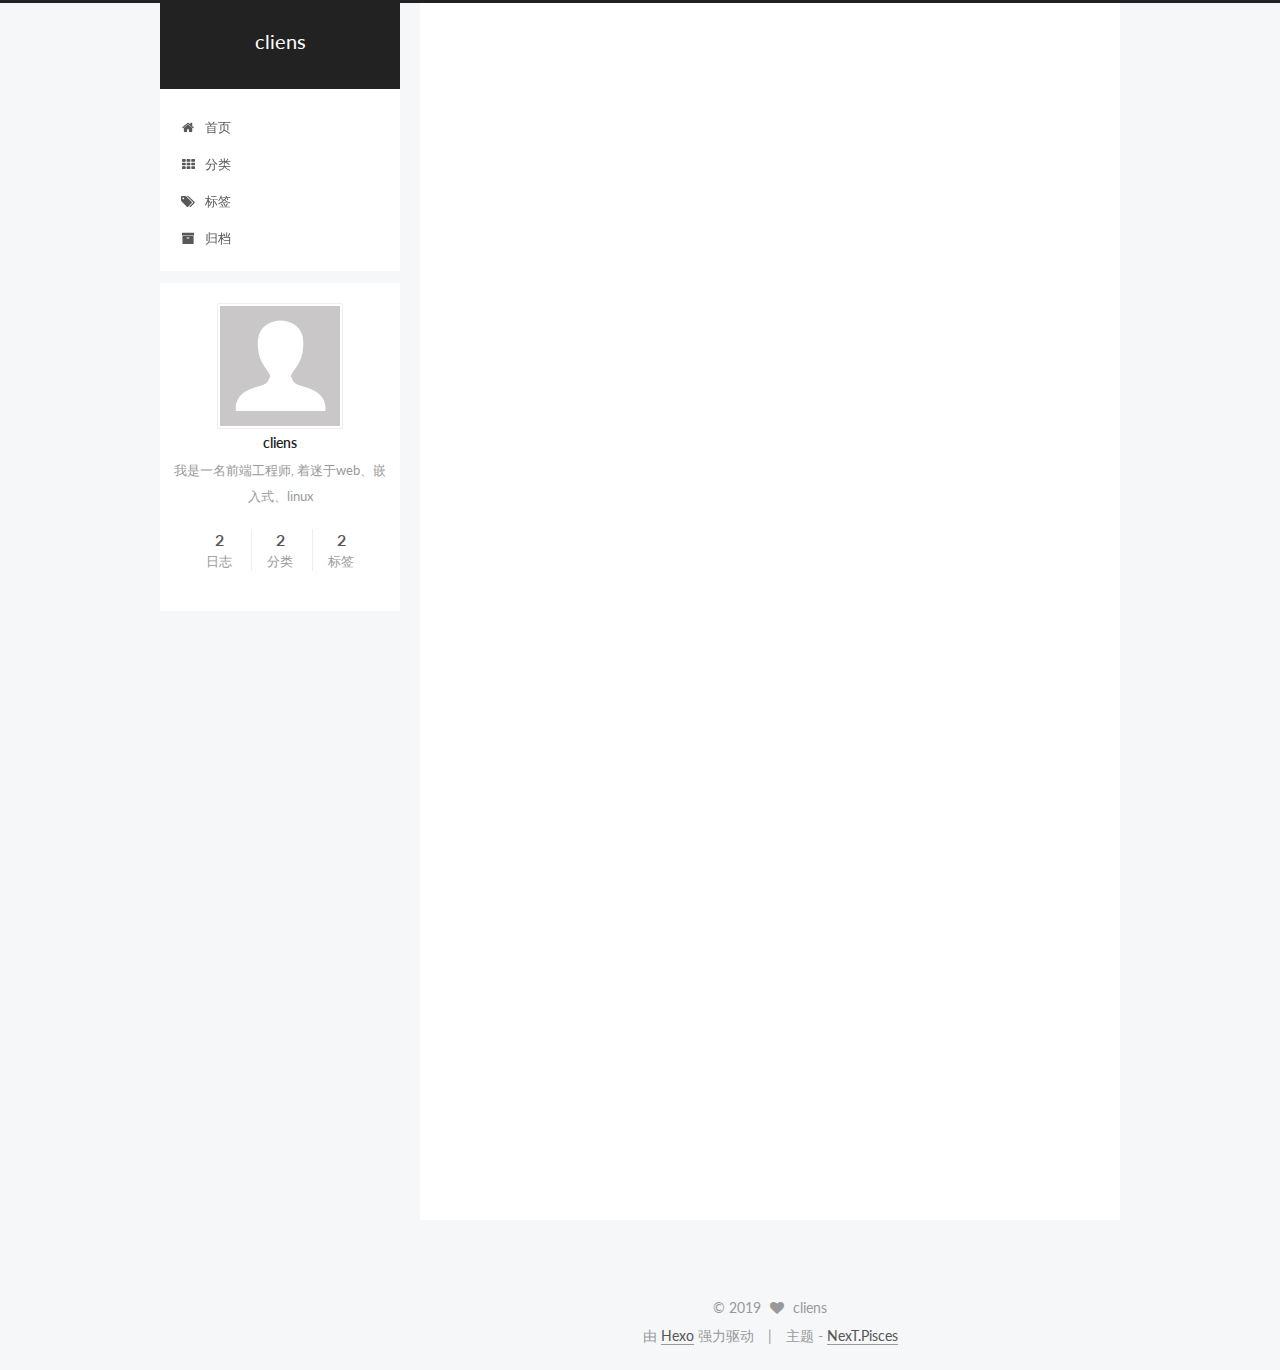
==== index.html @ 5e9457e4 "Site updated: 2019-07-16 23:22:11" ====
<!DOCTYPE html>



  


<html class="theme-next pisces use-motion" lang="zh-Hans">
<head><meta name="generator" content="Hexo 3.8.0">
  <meta charset="UTF-8">
<meta http-equiv="X-UA-Compatible" content="IE=edge">
<meta name="viewport" content="width=device-width, initial-scale=1, maximum-scale=1">
<meta name="theme-color" content="#222">









<meta http-equiv="Cache-Control" content="no-transform">
<meta http-equiv="Cache-Control" content="no-siteapp">















  
  
  <link href="/lib/fancybox/source/jquery.fancybox.css?v=2.1.5" rel="stylesheet" type="text/css">




  
  
  
  

  
    
    
  

  

  

  

  

  
    
    
    <link href="//fonts.googleapis.com/css?family=Lato:300,300italic,400,400italic,700,700italic&subset=latin,latin-ext" rel="stylesheet" type="text/css">
  






<link href="/lib/font-awesome/css/font-awesome.min.css?v=4.6.2" rel="stylesheet" type="text/css">

<link href="/css/main.css?v=5.1.2" rel="stylesheet" type="text/css">


  <meta name="keywords" content="cliens,javascript,前端开发,前端工程师,h5">








  <link rel="shortcut icon" type="image/x-icon" href="/favicon.ico?v=5.1.2">






<meta name="description" content="我是一名前端工程师, 着迷于web、嵌入式、linux">
<meta name="keywords" content="前端工程师,Javascript,web前端,vim">
<meta property="og:type" content="website">
<meta property="og:title" content="cliens">
<meta property="og:url" content="http://www.cliens.cn/index.html">
<meta property="og:site_name" content="cliens">
<meta property="og:description" content="我是一名前端工程师, 着迷于web、嵌入式、linux">
<meta property="og:locale" content="zh-Hans">
<meta name="twitter:card" content="summary">
<meta name="twitter:title" content="cliens">
<meta name="twitter:description" content="我是一名前端工程师, 着迷于web、嵌入式、linux">



<script type="text/javascript" id="hexo.configurations">
  var NexT = window.NexT || {};
  var CONFIG = {
    root: '/',
    scheme: 'Pisces',
    sidebar: {"position":"left","display":"post","offset":12,"offset_float":12,"b2t":true,"scrollpercent":true,"onmobile":false},
    fancybox: true,
    tabs: true,
    motion: true,
    duoshuo: {
      userId: '0',
      author: '博主'
    },
    algolia: {
      applicationID: '',
      apiKey: '',
      indexName: '',
      hits: {"per_page":10},
      labels: {"input_placeholder":"Search for Posts","hits_empty":"We didn't find any results for the search: ${query}","hits_stats":"${hits} results found in ${time} ms"}
    }
  };
</script>



  <link rel="canonical" href="http://www.cliens.cn/">





  <title>cliens</title>
  














</head>

<body itemscope itemtype="http://schema.org/WebPage" lang="zh-Hans">

  
  
    
  

  <div class="container sidebar-position-left 
   page-home 
 ">
    <div class="headband"></div>

    <header id="header" class="header" itemscope itemtype="http://schema.org/WPHeader">
      <div class="header-inner"><div class="site-brand-wrapper">
  <div class="site-meta ">
    

    <div class="custom-logo-site-title">
      <a href="/" class="brand" rel="start">
        <span class="logo-line-before"><i></i></span>
        <span class="site-title">cliens</span>
        <span class="logo-line-after"><i></i></span>
      </a>
    </div>
      
        <p class="site-subtitle"></p>
      
  </div>

  <div class="site-nav-toggle">
    <button>
      <span class="btn-bar"></span>
      <span class="btn-bar"></span>
      <span class="btn-bar"></span>
    </button>
  </div>
</div>

<nav class="site-nav">
  

  
    <ul id="menu" class="menu">
      
        
        <li class="menu-item menu-item-home">
          <a href="/" rel="section">
            
              <i class="menu-item-icon fa fa-fw fa-home"></i> <br>
            
            首页
          </a>
        </li>
      
        
        <li class="menu-item menu-item-categories">
          <a href="/categories/" rel="section">
            
              <i class="menu-item-icon fa fa-fw fa-th"></i> <br>
            
            分类
          </a>
        </li>
      
        
        <li class="menu-item menu-item-tags">
          <a href="/tags/" rel="section">
            
              <i class="menu-item-icon fa fa-fw fa-tags"></i> <br>
            
            标签
          </a>
        </li>
      
        
        <li class="menu-item menu-item-archives">
          <a href="/archives/" rel="section">
            
              <i class="menu-item-icon fa fa-fw fa-archive"></i> <br>
            
            归档
          </a>
        </li>
      

      
    </ul>
  

  
</nav>



 </div>
    </header>

    <main id="main" class="main">
      <div class="main-inner">
        <div class="content-wrap">
          <div id="content" class="content">
            
  <section id="posts" class="posts-expand">
    
      

  

  
  
  

  <article class="post post-type-normal" itemscope itemtype="http://schema.org/Article">
  
  
  
  <div class="post-block">
    <link itemprop="mainEntityOfPage" href="http://www.cliens.cn/2019/04/27/this指向问题/">

    <span hidden itemprop="author" itemscope itemtype="http://schema.org/Person">
      <meta itemprop="name" content="cliens">
      <meta itemprop="description" content>
      <meta itemprop="image" content="/images/avatar.gif">
    </span>

    <span hidden itemprop="publisher" itemscope itemtype="http://schema.org/Organization">
      <meta itemprop="name" content="cliens">
    </span>

    
      <header class="post-header">

        
        
          <h1 class="post-title" itemprop="name headline">
                
                <a class="post-title-link" href="/2019/04/27/this指向问题/" itemprop="url">this指向问题</a></h1>
        

        <div class="post-meta">
          <span class="post-time">
            
              <span class="post-meta-item-icon">
                <i class="fa fa-calendar-o"></i>
              </span>
              
                <span class="post-meta-item-text">发表于</span>
              
              <time title="创建于" itemprop="dateCreated datePublished" datetime="2019-04-27T23:26:01+08:00">
                2019-04-27
              </time>
            

            

            
          </span>

          

          
            
              <span class="post-comments-count">
                <span class="post-meta-divider">|</span>
                <span class="post-meta-item-icon">
                  <i class="fa fa-comment-o"></i>
                </span>
                <a href="/2019/04/27/this指向问题/#comments" itemprop="discussionUrl">
                  <span class="post-comments-count disqus-comment-count" data-disqus-identifier="2019/04/27/this指向问题/" itemprop="commentCount"></span>
                </a>
              </span>
            
          

          
          
             <span id="/2019/04/27/this指向问题/" class="leancloud_visitors" data-flag-title="this指向问题">
               <span class="post-meta-divider">|</span>
               <span class="post-meta-item-icon">
                 <i class="fa fa-eye"></i>
               </span>
               
                 <span class="post-meta-item-text">阅读次数 </span>
               
                 <span class="leancloud-visitors-count"></span>
             </span>
          

          

          

          

        </div>
      </header>
    

    
    
    
    <div class="post-body" itemprop="articleBody">

      
      

      
        
          
            <h2 id="this"><a href="#this" class="headerlink" title="this"></a>this</h2><p>调用函数会创建新的属于函数自身的执行上下文.执行上下文的创建阶段会决定this的指向</p>
<h2 id="死记硬背的规则"><a href="#死记硬背的规则" class="headerlink" title="死记硬背的规则"></a>死记硬背的规则</h2><ol>
<li>简单调用函数的时候,this指向全局对象,严格模式下为undefined, 平常为window或global</li>
<li>实用new调用构造函数的情况下,this指向新创建的对象</li>
<li>上下文对象上调用的时候,指向该上下文对象</li>
<li>call/apply/bind显试绑定的时候为绑定到的指定参数</li>
<li>箭头函数中,根据外层上下文绑定的this决定this指向</li>
</ol>
<h2 id="new操作构造函数做些什么"><a href="#new操作构造函数做些什么" class="headerlink" title="new操作构造函数做些什么?"></a>new操作构造函数做些什么?</h2><ol>
<li>创建一个新对象</li>
<li>将构造函数的this指向这个新创建的对象</li>
<li>为这个对象添加属性、方法等</li>
<li>返回这个新对象<br>ps: 如果这个构造函数返回显试返回一个对象,那么this就是这个对象,如果不是对象,this仍谈指向实例</li>
</ol>
<h2 id="绑定的优先级"><a href="#绑定的优先级" class="headerlink" title="绑定的优先级"></a>绑定的优先级</h2><p>new &gt; bind/apply/call</p>
<h2 id="const声明的变量不会挂载到window的全局对象上去"><a href="#const声明的变量不会挂载到window的全局对象上去" class="headerlink" title="const声明的变量不会挂载到window的全局对象上去"></a>const声明的变量不会挂载到window的全局对象上去</h2>
          
        
      
    </div>
    
    
    

    

    

    

    <footer class="post-footer">
      

      

      

      
      
        <div class="post-eof"></div>
      
    </footer>
  </div>
  
  
  
  </article>


    
      

  

  
  
  

  <article class="post post-type-normal" itemscope itemtype="http://schema.org/Article">
  
  
  
  <div class="post-block">
    <link itemprop="mainEntityOfPage" href="http://www.cliens.cn/2019/03/30/1-vim实用技巧/">

    <span hidden itemprop="author" itemscope itemtype="http://schema.org/Person">
      <meta itemprop="name" content="cliens">
      <meta itemprop="description" content>
      <meta itemprop="image" content="/images/avatar.gif">
    </span>

    <span hidden itemprop="publisher" itemscope itemtype="http://schema.org/Organization">
      <meta itemprop="name" content="cliens">
    </span>

    
      <header class="post-header">

        
        
          <h1 class="post-title" itemprop="name headline">
                
                <a class="post-title-link" href="/2019/03/30/1-vim实用技巧/" itemprop="url">1.vim实用技巧</a></h1>
        

        <div class="post-meta">
          <span class="post-time">
            
              <span class="post-meta-item-icon">
                <i class="fa fa-calendar-o"></i>
              </span>
              
                <span class="post-meta-item-text">发表于</span>
              
              <time title="创建于" itemprop="dateCreated datePublished" datetime="2019-03-30T20:28:33+08:00">
                2019-03-30
              </time>
            

            

            
          </span>

          
            <span class="post-category">
            
              <span class="post-meta-divider">|</span>
            
              <span class="post-meta-item-icon">
                <i class="fa fa-folder-o"></i>
              </span>
              
                <span class="post-meta-item-text">分类于</span>
              
              
                <span itemprop="about" itemscope itemtype="http://schema.org/Thing">
                  <a href="/categories/读书笔记/" itemprop="url" rel="index">
                    <span itemprop="name">读书笔记</span>
                  </a>
                </span>

                
                
              
            </span>
          

          
            
              <span class="post-comments-count">
                <span class="post-meta-divider">|</span>
                <span class="post-meta-item-icon">
                  <i class="fa fa-comment-o"></i>
                </span>
                <a href="/2019/03/30/1-vim实用技巧/#comments" itemprop="discussionUrl">
                  <span class="post-comments-count disqus-comment-count" data-disqus-identifier="2019/03/30/1-vim实用技巧/" itemprop="commentCount"></span>
                </a>
              </span>
            
          

          
          
             <span id="/2019/03/30/1-vim实用技巧/" class="leancloud_visitors" data-flag-title="1.vim实用技巧">
               <span class="post-meta-divider">|</span>
               <span class="post-meta-item-icon">
                 <i class="fa fa-eye"></i>
               </span>
               
                 <span class="post-meta-item-text">阅读次数 </span>
               
                 <span class="leancloud-visitors-count"></span>
             </span>
          

          

          

          

        </div>
      </header>
    

    
    
    
    <div class="post-body" itemprop="articleBody">

      
      

      
        
          
            
          
        
      
    </div>
    
    
    

    

    

    

    <footer class="post-footer">
      

      

      

      
      
        <div class="post-eof"></div>
      
    </footer>
  </div>
  
  
  
  </article>


    
  </section>

  


          </div>
          


          

        </div>
        
          
  
  <div class="sidebar-toggle">
    <div class="sidebar-toggle-line-wrap">
      <span class="sidebar-toggle-line sidebar-toggle-line-first"></span>
      <span class="sidebar-toggle-line sidebar-toggle-line-middle"></span>
      <span class="sidebar-toggle-line sidebar-toggle-line-last"></span>
    </div>
  </div>

  <aside id="sidebar" class="sidebar">
    
    <div class="sidebar-inner">

      

      

      <section class="site-overview sidebar-panel sidebar-panel-active">
        <div class="site-author motion-element" itemprop="author" itemscope itemtype="http://schema.org/Person">
          <img class="site-author-image" itemprop="image" src="/images/avatar.gif" alt="cliens">
          <p class="site-author-name" itemprop="name">cliens</p>
           
              <p class="site-description motion-element" itemprop="description">我是一名前端工程师, 着迷于web、嵌入式、linux</p>
          
        </div>
        <nav class="site-state motion-element">

          
            <div class="site-state-item site-state-posts">
              <a href="/archives/">
                <span class="site-state-item-count">2</span>
                <span class="site-state-item-name">日志</span>
              </a>
            </div>
          

          
            
            
            <div class="site-state-item site-state-categories">
              <a href="/categories/index.html">
                <span class="site-state-item-count">2</span>
                <span class="site-state-item-name">分类</span>
              </a>
            </div>
          

          
            
            
            <div class="site-state-item site-state-tags">
              <a href="/tags/index.html">
                <span class="site-state-item-count">2</span>
                <span class="site-state-item-name">标签</span>
              </a>
            </div>
          

        </nav>

        

        <div class="links-of-author motion-element">
          
        </div>

        
        

        
        

        


      </section>

      

      
        <div class="back-to-top">
          <i class="fa fa-arrow-up"></i>
          
            <span id="scrollpercent"><span>0</span>%</span>
          
        </div>
      

    </div>
  </aside>


        
      </div>
    </main>

    <footer id="footer" class="footer">
      <div class="footer-inner">
        <div class="copyright">
  
  &copy; 
  <span itemprop="copyrightYear">2019</span>
  <span class="with-love">
    <i class="fa fa-heart"></i>
  </span>
  <span class="author" itemprop="copyrightHolder">cliens</span>
</div>


<div class="powered-by">
  由 <a class="theme-link" href="https://hexo.io">Hexo</a> 强力驱动
</div>

<div class="theme-info">
  主题 -
  <a class="theme-link" href="https://github.com/iissnan/hexo-theme-next">
    NexT.Pisces
  </a>
</div>


        

        
      </div>
    </footer>

    

  </div>

  

<script type="text/javascript">
  if (Object.prototype.toString.call(window.Promise) !== '[object Function]') {
    window.Promise = null;
  }
</script>









  












  
  <script type="text/javascript" src="/lib/jquery/index.js?v=2.1.3"></script>

  
  <script type="text/javascript" src="/lib/fastclick/lib/fastclick.min.js?v=1.0.6"></script>

  
  <script type="text/javascript" src="/lib/jquery_lazyload/jquery.lazyload.js?v=1.9.7"></script>

  
  <script type="text/javascript" src="/lib/velocity/velocity.min.js?v=1.2.1"></script>

  
  <script type="text/javascript" src="/lib/velocity/velocity.ui.min.js?v=1.2.1"></script>

  
  <script type="text/javascript" src="/lib/fancybox/source/jquery.fancybox.pack.js?v=2.1.5"></script>


  


  <script type="text/javascript" src="/js/src/utils.js?v=5.1.2"></script>

  <script type="text/javascript" src="/js/src/motion.js?v=5.1.2"></script>



  
  


  <script type="text/javascript" src="/js/src/affix.js?v=5.1.2"></script>

  <script type="text/javascript" src="/js/src/schemes/pisces.js?v=5.1.2"></script>



  
    <script type="text/javascript" src="/js/src/scrollspy.js?v=5.1.2"></script>
<script type="text/javascript" src="/js/src/post-details.js?v=5.1.2"></script>

  

  


  <script type="text/javascript" src="/js/src/bootstrap.js?v=5.1.2"></script>



  


  

    
      <script id="dsq-count-scr" src="https://cliens.disqus.com/count.js" async></script>
    

    

  




	





  








  





  

  
  <script src="https://cdn1.lncld.net/static/js/av-core-mini-0.6.4.js"></script>
  <script>AV.initialize("FeH3kCuojjkuLkeAtsWocUSj-9Nh9j0Va", "u4Fwt9e6VwTUJmAqYzk6wRzG");</script>
  <script>
    function showTime(Counter) {
      var query = new AV.Query(Counter);
      var entries = [];
      var $visitors = $(".leancloud_visitors");

      $visitors.each(function () {
        entries.push( $(this).attr("id").trim() );
      });

      query.containedIn('url', entries);
      query.find()
        .done(function (results) {
          var COUNT_CONTAINER_REF = '.leancloud-visitors-count';

          if (results.length === 0) {
            $visitors.find(COUNT_CONTAINER_REF).text(0);
            return;
          }

          for (var i = 0; i < results.length; i++) {
            var item = results[i];
            var url = item.get('url');
            var time = item.get('time');
            var element = document.getElementById(url);

            $(element).find(COUNT_CONTAINER_REF).text(time);
          }
          for(var i = 0; i < entries.length; i++) {
            var url = entries[i];
            var element = document.getElementById(url);
            var countSpan = $(element).find(COUNT_CONTAINER_REF);
            if( countSpan.text() == '') {
              countSpan.text(0);
            }
          }
        })
        .fail(function (object, error) {
          console.log("Error: " + error.code + " " + error.message);
        });
    }

    function addCount(Counter) {
      var $visitors = $(".leancloud_visitors");
      var url = $visitors.attr('id').trim();
      var title = $visitors.attr('data-flag-title').trim();
      var query = new AV.Query(Counter);

      query.equalTo("url", url);
      query.find({
        success: function(results) {
          if (results.length > 0) {
            var counter = results[0];
            counter.fetchWhenSave(true);
            counter.increment("time");
            counter.save(null, {
              success: function(counter) {
                var $element = $(document.getElementById(url));
                $element.find('.leancloud-visitors-count').text(counter.get('time'));
              },
              error: function(counter, error) {
                console.log('Failed to save Visitor num, with error message: ' + error.message);
              }
            });
          } else {
            var newcounter = new Counter();
            /* Set ACL */
            var acl = new AV.ACL();
            acl.setPublicReadAccess(true);
            acl.setPublicWriteAccess(true);
            newcounter.setACL(acl);
            /* End Set ACL */
            newcounter.set("title", title);
            newcounter.set("url", url);
            newcounter.set("time", 1);
            newcounter.save(null, {
              success: function(newcounter) {
                var $element = $(document.getElementById(url));
                $element.find('.leancloud-visitors-count').text(newcounter.get('time'));
              },
              error: function(newcounter, error) {
                console.log('Failed to create');
              }
            });
          }
        },
        error: function(error) {
          console.log('Error:' + error.code + " " + error.message);
        }
      });
    }

    $(function() {
      var Counter = AV.Object.extend("Counter");
      if ($('.leancloud_visitors').length == 1) {
        addCount(Counter);
      } else if ($('.post-title-link').length > 1) {
        showTime(Counter);
      }
    });
  </script>



  

  

  

  

  

</body>
</html>
---- css/main.css ----
/* normalize.css v3.0.2 | MIT License | git.io/normalize */
html {
  font-family: sans-serif; /* 1 */
  -ms-text-size-adjust: 100%; /* 2 */
  -webkit-text-size-adjust: 100%; /* 2 */
}
body {
  margin: 0;
}
article,
aside,
details,
figcaption,
figure,
footer,
header,
hgroup,
main,
menu,
nav,
section,
summary {
  display: block;
}
audio,
canvas,
progress,
video {
  display: inline-block; /* 1 */
  vertical-align: baseline; /* 2 */
}
audio:not([controls]) {
  display: none;
  height: 0;
}
[hidden],
template {
  display: none;
}
a {
  background-color: transparent;
}
a:active,
a:hover {
  outline: 0;
}
abbr[title] {
  border-bottom: 1px dotted;
}
b,
strong {
  font-weight: bold;
}
dfn {
  font-style: italic;
}
h1 {
  font-size: 2em;
  margin: 0.67em 0;
}
mark {
  background: #ff0;
  color: #000;
}
small {
  font-size: 80%;
}
sub,
sup {
  font-size: 75%;
  line-height: 0;
  position: relative;
  vertical-align: baseline;
}
sup {
  top: -0.5em;
}
sub {
  bottom: -0.25em;
}
img {
  border: 0;
}
svg:not(:root) {
  overflow: hidden;
}
figure {
  margin: 1em 40px;
}
hr {
  -moz-box-sizing: content-box;
  box-sizing: content-box;
  height: 0;
}
pre {
  overflow: auto;
}
code,
kbd,
pre,
samp {
  font-family: monospace, monospace;
  font-size: 1em;
}
button,
input,
optgroup,
select,
textarea {
  color: inherit; /* 1 */
  font: inherit; /* 2 */
  margin: 0; /* 3 */
}
button {
  overflow: visible;
}
button,
select {
  text-transform: none;
}
button,
html input[type="button"],
input[type="reset"],
input[type="submit"] {
  -webkit-appearance: button; /* 2 */
  cursor: pointer; /* 3 */
}
button[disabled],
html input[disabled] {
  cursor: default;
}
button::-moz-focus-inner,
input::-moz-focus-inner {
  border: 0;
  padding: 0;
}
input {
  line-height: normal;
}
input[type="checkbox"],
input[type="radio"] {
  box-sizing: border-box; /* 1 */
  padding: 0; /* 2 */
}
input[type="number"]::-webkit-inner-spin-button,
input[type="number"]::-webkit-outer-spin-button {
  height: auto;
}
input[type="search"] {
  -webkit-appearance: textfield; /* 1 */
  -moz-box-sizing: content-box;
  -webkit-box-sizing: content-box; /* 2 */
  box-sizing: content-box;
}
input[type="search"]::-webkit-search-cancel-button,
input[type="search"]::-webkit-search-decoration {
  -webkit-appearance: none;
}
fieldset {
  border: 1px solid #c0c0c0;
  margin: 0 2px;
  padding: 0.35em 0.625em 0.75em;
}
legend {
  border: 0; /* 1 */
  padding: 0; /* 2 */
}
textarea {
  overflow: auto;
}
optgroup {
  font-weight: bold;
}
table {
  border-collapse: collapse;
  border-spacing: 0;
}
td,
th {
  padding: 0;
}
::selection {
  background: #262a30;
  color: #fff;
}
body {
  position: relative;
  font-family: 'Lato', "PingFang SC", "Microsoft YaHei", sans-serif;
  font-size: 14px;
  line-height: 2;
  color: #555;
  background: #f5f7f9;
}
@media (max-width: 767px) {
  body {
    padding-right: 0 !important;
  }
}
@media (min-width: 768px) and (max-width: 991px) {
  body {
    padding-right: 0 !important;
  }
}
@media (min-width: 1600px) {
  body {
    font-size: 16px;
  }
}
h1,
h2,
h3,
h4,
h5,
h6 {
  margin: 0;
  padding: 0;
  font-weight: bold;
  line-height: 1.5;
  font-family: 'Lato', "PingFang SC", "Microsoft YaHei", sans-serif;
}
h2,
h3,
h4,
h5,
h6 {
  margin: 20px 0 15px;
}
h1 {
  font-size: 22px;
}
@media (max-width: 767px) {
  h1 {
    font-size: 18px;
  }
}
h2 {
  font-size: 20px;
}
@media (max-width: 767px) {
  h2 {
    font-size: 16px;
  }
}
h3 {
  font-size: 18px;
}
@media (max-width: 767px) {
  h3 {
    font-size: 14px;
  }
}
h4 {
  font-size: 16px;
}
@media (max-width: 767px) {
  h4 {
    font-size: 12px;
  }
}
h5 {
  font-size: 14px;
}
@media (max-width: 767px) {
  h5 {
    font-size: 10px;
  }
}
h6 {
  font-size: 12px;
}
@media (max-width: 767px) {
  h6 {
    font-size: 8px;
  }
}
p {
  margin: 0 0 20px 0;
}
a {
  color: #555;
  text-decoration: none;
  border-bottom: 1px solid #999;
  word-wrap: break-word;
}
a:hover {
  color: #222;
  border-bottom-color: #222;
}
blockquote {
  margin: 0;
  padding: 0;
}
img {
  display: block;
  margin: auto;
  max-width: 100%;
  height: auto;
}
hr {
  margin: 40px 0;
  height: 3px;
  border: none;
  background-color: #ddd;
  background-image: repeating-linear-gradient(-45deg, #fff, #fff 4px, transparent 4px, transparent 8px);
}
blockquote {
  padding: 0 15px;
  color: #666;
  border-left: 4px solid #ddd;
}
blockquote cite::before {
  content: "-";
  padding: 0 5px;
}
dt {
  font-weight: 700;
}
dd {
  margin: 0;
  padding: 0;
}
.text-left {
  text-align: left;
}
.text-center {
  text-align: center;
}
.text-right {
  text-align: right;
}
.text-justify {
  text-align: justify;
}
.text-nowrap {
  white-space: nowrap;
}
.text-lowercase {
  text-transform: lowercase;
}
.text-uppercase {
  text-transform: uppercase;
}
.text-capitalize {
  text-transform: capitalize;
}
.center-block {
  display: block;
  margin-left: auto;
  margin-right: auto;
}
.clearfix:before,
.clearfix:after {
  content: " ";
  display: table;
}
.clearfix:after {
  clear: both;
}
.pullquote {
  width: 45%;
}
.pullquote.left {
  float: left;
  margin-left: 5px;
  margin-right: 10px;
}
.pullquote.right {
  float: right;
  margin-left: 10px;
  margin-right: 5px;
}
.affix.affix.affix {
  position: fixed;
}
.translation {
  margin-top: -20px;
  font-size: 14px;
  color: #999;
}
.scrollbar-measure {
  width: 100px;
  height: 100px;
  overflow: scroll;
  position: absolute;
  top: -9999px;
}
.use-motion .motion-element {
  opacity: 0;
}
table {
  margin: 20px 0;
  width: 100%;
  border-collapse: collapse;
  border-spacing: 0;
  border: 1px solid #ddd;
  font-size: 14px;
  table-layout: fixed;
  word-wrap: break-all;
}
table>tbody>tr:nth-of-type(odd) {
  background-color: #f9f9f9;
}
table>tbody>tr:hover {
  background-color: #f5f5f5;
}
caption,
th,
td {
  padding: 8px;
  text-align: left;
  vertical-align: middle;
  font-weight: normal;
}
th,
td {
  border-bottom: 3px solid #ddd;
  border-right: 1px solid #eee;
}
th {
  padding-bottom: 10px;
  font-weight: 700;
}
td {
  border-bottom-width: 1px;
}
html,
body {
  height: 100%;
}
.container {
  position: relative;
  min-height: 100%;
}
.header-inner {
  margin: 0 auto;
  padding: 100px 0 70px;
  width: 700px;
}
@media (min-width: 1600px) {
  .container .header-inner {
    width: 900px;
  }
}
.main {
  padding-bottom: 150px;
}
.main-inner {
  margin: 0 auto;
  width: 700px;
}
@media (min-width: 1600px) {
  .container .main-inner {
    width: 900px;
  }
}
.footer {
  position: absolute;
  left: 0;
  bottom: 0;
  width: 100%;
  min-height: 50px;
}
.footer-inner {
  box-sizing: border-box;
  margin: 20px auto;
  width: 700px;
}
@media (min-width: 1600px) {
  .container .footer-inner {
    width: 900px;
  }
}
pre,
.highlight {
  overflow: auto;
  margin: 20px 0;
  padding: 0;
  font-size: 13px;
  color: #4d4d4c;
  background: #f7f7f7;
  line-height: 1.6;
}
pre,
code {
  font-family: consolas, Menlo, "PingFang SC", "Microsoft YaHei", monospace;
}
code {
  padding: 2px 4px;
  word-wrap: break-word;
  color: #555;
  background: #eee;
  border-radius: 3px;
  font-size: 13px;
}
pre code {
  padding: 0;
  color: #4d4d4c;
  background: none;
  text-shadow: none;
}
.highlight {
  border-radius: 1px;
}
.highlight pre {
  border: none;
  margin: 0;
  padding: 10px 0;
}
.highlight table {
  margin: 0;
  width: auto;
  border: none;
}
.highlight td {
  border: none;
  padding: 0;
}
.highlight figcaption {
  font-size: 1em;
  color: #4d4d4c;
  line-height: 1em;
  margin-bottom: 1em;
}
.highlight figcaption:before,
.highlight figcaption:after {
  content: " ";
  display: table;
}
.highlight figcaption:after {
  clear: both;
}
.highlight figcaption a {
  float: right;
  color: #4d4d4c;
}
.highlight figcaption a:hover {
  border-bottom-color: #4d4d4c;
}
.highlight .gutter pre {
  padding-left: 10px;
  padding-right: 10px;
  color: #869194;
  text-align: right;
  background-color: #eff2f3;
}
.highlight .code pre {
  width: 100%;
  padding-left: 10px;
  padding-right: 10px;
  background-color: #f7f7f7;
}
.highlight .line {
  height: 20px;
}
.gutter {
  -webkit-user-select: none;
  -moz-user-select: none;
  -ms-user-select: none;
  user-select: none;
}
.gist table {
  width: auto;
}
.gist table td {
  border: none;
}
pre .deletion {
  background: #fdd;
}
pre .addition {
  background: #dfd;
}
pre .meta {
  color: #8959a8;
}
pre .comment {
  color: #8e908c;
}
pre .variable,
pre .attribute,
pre .tag,
pre .regexp,
pre .ruby .constant,
pre .xml .tag .title,
pre .xml .pi,
pre .xml .doctype,
pre .html .doctype,
pre .css .id,
pre .css .class,
pre .css .pseudo {
  color: #c82829;
}
pre .number,
pre .preprocessor,
pre .built_in,
pre .literal,
pre .params,
pre .constant,
pre .command {
  color: #f5871f;
}
pre .ruby .class .title,
pre .css .rules .attribute,
pre .string,
pre .value,
pre .inheritance,
pre .header,
pre .ruby .symbol,
pre .xml .cdata,
pre .special,
pre .number,
pre .formula {
  color: #718c00;
}
pre .title,
pre .css .hexcolor {
  color: #3e999f;
}
pre .function,
pre .python .decorator,
pre .python .title,
pre .ruby .function .title,
pre .ruby .title .keyword,
pre .perl .sub,
pre .javascript .title,
pre .coffeescript .title {
  color: #4271ae;
}
pre .keyword,
pre .javascript .function {
  color: #8959a8;
}
.full-image.full-image.full-image {
  border: none;
  max-width: 100%;
  width: auto;
  margin: 20px auto;
}
@media (min-width: 992px) {
  .full-image.full-image.full-image {
    max-width: none;
    width: 118%;
    margin: 0 -9%;
  }
}
.blockquote-center,
.page-home .post-type-quote blockquote,
.page-post-detail .post-type-quote blockquote {
  position: relative;
  margin: 40px 0;
  padding: 0;
  border-left: none;
  text-align: center;
}
.blockquote-center::before,
.page-home .post-type-quote blockquote::before,
.page-post-detail .post-type-quote blockquote::before,
.blockquote-center::after,
.page-home .post-type-quote blockquote::after,
.page-post-detail .post-type-quote blockquote::after {
  position: absolute;
  content: ' ';
  display: block;
  width: 100%;
  height: 24px;
  opacity: 0.2;
  background-repeat: no-repeat;
  background-position: 0 -6px;
  background-size: 22px 22px;
}
.blockquote-center::before,
.page-home .post-type-quote blockquote::before,
.page-post-detail .post-type-quote blockquote::before {
  top: -20px;
  background-image: url("../images/quote-l.svg");
  border-top: 1px solid #ccc;
}
.blockquote-center::after,
.page-home .post-type-quote blockquote::after,
.page-post-detail .post-type-quote blockquote::after {
  bottom: -20px;
  background-image: url("../images/quote-r.svg");
  border-bottom: 1px solid #ccc;
  background-position: 100% 8px;
}
.blockquote-center p,
.page-home .post-type-quote blockquote p,
.page-post-detail .post-type-quote blockquote p,
.blockquote-center div,
.page-home .post-type-quote blockquote div,
.page-post-detail .post-type-quote blockquote div {
  text-align: center;
}
.post .post-body .group-picture img {
  box-sizing: border-box;
  padding: 0 3px;
  border: none;
}
.post .group-picture-row {
  overflow: hidden;
  margin-top: 6px;
}
.post .group-picture-row:first-child {
  margin-top: 0;
}
.post .group-picture-column {
  float: left;
}
.page-post-detail .post-body .group-picture-column {
  float: none;
  margin-top: 10px;
  width: auto !important;
}
.page-post-detail .post-body .group-picture-column img {
  margin: 0 auto;
}
.page-archive .group-picture-container {
  overflow: hidden;
}
.page-archive .group-picture-row {
  float: left;
}
.page-archive .group-picture-row:first-child {
  margin-top: 6px;
}
.page-archive .group-picture-column {
  max-width: 150px;
  max-height: 150px;
}
.post-body .note {
  position: relative;
  padding: 15px;
  margin-bottom: 20px;
  border: 1px solid #eee;
  border-left-width: 5px;
  border-radius: 3px;
}
.post-body .note h2,
.post-body .note h3,
.post-body .note h4,
.post-body .note h5,
.post-body .note h6 {
  margin-top: 0;
  margin-bottom: 0;
  border-bottom: initial;
  padding-top: 0 !important;
}
.post-body .note p:first-child,
.post-body .note ul:first-child,
.post-body .note ol:first-child,
.post-body .note table:first-child,
.post-body .note pre:first-child,
.post-body .note blockquote:first-child {
  margin-top: 0;
}
.post-body .note p:last-child,
.post-body .note ul:last-child,
.post-body .note ol:last-child,
.post-body .note table:last-child,
.post-body .note pre:last-child,
.post-body .note blockquote:last-child {
  margin-bottom: 0;
}
.post-body .note.default {
  border-left-color: #777;
}
.post-body .note.default h2,
.post-body .note.default h3,
.post-body .note.default h4,
.post-body .note.default h5,
.post-body .note.default h6 {
  color: #777;
}
.post-body .note.primary {
  border-left-color: #6f42c1;
}
.post-body .note.primary h2,
.post-body .note.primary h3,
.post-body .note.primary h4,
.post-body .note.primary h5,
.post-body .note.primary h6 {
  color: #6f42c1;
}
.post-body .note.info {
  border-left-color: #428bca;
}
.post-body .note.info h2,
.post-body .note.info h3,
.post-body .note.info h4,
.post-body .note.info h5,
.post-body .note.info h6 {
  color: #428bca;
}
.post-body .note.success {
  border-left-color: #5cb85c;
}
.post-body .note.success h2,
.post-body .note.success h3,
.post-body .note.success h4,
.post-body .note.success h5,
.post-body .note.success h6 {
  color: #5cb85c;
}
.post-body .note.warning {
  border-left-color: #f0ad4e;
}
.post-body .note.warning h2,
.post-body .note.warning h3,
.post-body .note.warning h4,
.post-body .note.warning h5,
.post-body .note.warning h6 {
  color: #f0ad4e;
}
.post-body .note.danger {
  border-left-color: #d9534f;
}
.post-body .note.danger h2,
.post-body .note.danger h3,
.post-body .note.danger h4,
.post-body .note.danger h5,
.post-body .note.danger h6 {
  color: #d9534f;
}
.post-body .label {
  display: inline;
  padding: 0 2px;
  white-space: nowrap;
}
.post-body .label.default {
  background-color: #f0f0f0;
}
.post-body .label.primary {
  background-color: #efe6f7;
}
.post-body .label.info {
  background-color: #e5f2f8;
}
.post-body .label.success {
  background-color: #e7f4e9;
}
.post-body .label.warning {
  background-color: #fcf6e1;
}
.post-body .label.danger {
  background-color: #fae8eb;
}
.post-body .tabs {
  position: relative;
  display: block;
  margin-bottom: 20px;
  padding-top: 10px;
}
.post-body .tabs ul.nav-tabs {
  margin: 0;
  padding: 0;
  display: flex;
  margin-bottom: -1px;
}
@media (max-width: 413px) {
  .post-body .tabs ul.nav-tabs {
    display: block;
    margin-bottom: 5px;
  }
}
.post-body .tabs ul.nav-tabs li.tab {
  list-style-type: none !important;
  margin: 0 0.25em 0 0;
  border-top: 3px solid transparent;
  border-left: 1px solid transparent;
  border-right: 1px solid transparent;
}
@media (max-width: 413px) {
  .post-body .tabs ul.nav-tabs li.tab {
    margin: initial;
    border-top: 1px solid transparent;
    border-left: 3px solid transparent;
    border-right: 1px solid transparent;
    border-bottom: 1px solid transparent;
  }
}
.post-body .tabs ul.nav-tabs li.tab a {
  outline: 0;
  border-bottom: initial;
  display: block;
  line-height: 1.8em;
  padding: 0.25em 0.75em;
  transition-duration: 0.2s;
  transition-timing-function: ease-out;
  transition-delay: 0s;
}
.post-body .tabs ul.nav-tabs li.tab a i {
  width: 1.285714285714286em;
}
.post-body .tabs ul.nav-tabs li.tab.active {
  border-top: 3px solid #fc6423;
  border-left: 1px solid #ddd;
  border-right: 1px solid #ddd;
  background-color: #fff;
}
@media (max-width: 413px) {
  .post-body .tabs ul.nav-tabs li.tab.active {
    border-top: 1px solid #ddd;
    border-left: 3px solid #fc6423;
    border-right: 1px solid #ddd;
    border-bottom: 1px solid #ddd;
  }
}
.post-body .tabs ul.nav-tabs li.tab.active a {
  cursor: default;
  color: #555;
}
.post-body .tabs .tab-content {
  background-color: #fff;
}
.post-body .tabs .tab-content .tab-pane {
  border: 1px solid #ddd;
  padding: 20px 20px 0 20px;
}
.post-body .tabs .tab-content .tab-pane:not(.active) {
  display: none !important;
}
.post-body .tabs .tab-content .tab-pane.active {
  display: block !important;
}
.btn {
  display: inline-block;
  padding: 0 20px;
  font-size: 14px;
  color: #fff;
  background: #222;
  border: 2px solid #555;
  text-decoration: none;
  border-radius: 0;
  transition-property: background-color;
  transition-duration: 0.2s;
  transition-timing-function: ease-in-out;
  transition-delay: 0s;
}
.btn:hover,
.post-button .btn:hover {
  border-color: #222;
  color: #fff;
  background: #222;
}
.btn-bar {
  display: block;
  width: 22px;
  height: 2px;
  background: #555;
  border-radius: 1px;
}
.btn-bar+.btn-bar {
  margin-top: 4px;
}
.pagination {
  margin: 120px 0 40px;
  text-align: center;
  border-top: 1px solid #eee;
}
.page-number-basic,
.pagination .prev,
.pagination .next,
.pagination .page-number,
.pagination .space {
  display: inline-block;
  position: relative;
  top: -1px;
  margin: 0 10px;
  padding: 0 10px;
  line-height: 30px;
}
@media (max-width: 767px) {
  .page-number-basic,
  .pagination .prev,
  .pagination .next,
  .pagination .page-number,
  .pagination .space {
    margin: 0 5px;
  }
}
.pagination .prev,
.pagination .next,
.pagination .page-number {
  border-bottom: 0;
  border-top: 1px solid #eee;
  transition-property: border-color;
  transition-duration: 0.2s;
  transition-timing-function: ease-in-out;
  transition-delay: 0s;
}
.pagination .prev:hover,
.pagination .next:hover,
.pagination .page-number:hover {
  border-top-color: #222;
}
.pagination .space {
  padding: 0;
  margin: 0;
}
.pagination .prev {
  margin-left: 0;
}
.pagination .next {
  margin-right: 0;
}
.pagination .page-number.current {
  color: #fff;
  background: #ccc;
  border-top-color: #ccc;
}
@media (max-width: 767px) {
  .pagination {
    border-top: none;
  }
  .pagination .prev,
  .pagination .next,
  .pagination .page-number {
    margin-bottom: 10px;
    border-top: 0;
    border-bottom: 1px solid #eee;
  }
  .pagination .prev:hover,
  .pagination .next:hover,
  .pagination .page-number:hover {
    border-bottom-color: #222;
  }
}
.comments {
  margin: 60px 20px 0;
}
.tag-cloud {
  text-align: center;
}
.tag-cloud a {
  display: inline-block;
  margin: 10px;
}
.back-to-top {
  display: none;
  margin: 15px -10px -20px;
  background: #f5f7f9;
  font-size: 12px;
  opacity: 0.6;
  cursor: pointer;
  text-align: center;
  -webkit-transform: translateZ(0);
  transition-duration: 0.2s;
  transition-timing-function: ease-in-out;
  transition-delay: 0s;
}
.back-to-top:hover {
  opacity: 0.8;
}
@media (min-width: 768px) and (max-width: 991px) {
  .back-to-top {
    display: none !important;
  }
}
@media (max-width: 767px) {
  .back-to-top {
    display: none !important;
  }
}
.back-to-top.back-to-top-on {
  display: block;
}
.header {
  background: transparent;
}
.header-inner {
  position: relative;
}
.headband {
  height: 3px;
  background: #222;
}
.site-meta {
  margin: 0;
  text-align: center;
}
@media (max-width: 767px) {
  .site-meta {
    text-align: center;
  }
}
.brand {
  position: relative;
  display: inline-block;
  padding: 0 40px;
  color: #fff;
  background: #222;
  border-bottom: none;
}
.brand:hover {
  color: #fff;
}
.logo {
  display: inline-block;
  margin-right: 5px;
  line-height: 36px;
  vertical-align: top;
}
.site-title {
  display: inline-block;
  vertical-align: top;
  line-height: 36px;
  font-size: 20px;
  font-weight: normal;
  font-family: 'Lato', "PingFang SC", "Microsoft YaHei", sans-serif;
}
.site-subtitle {
  margin-top: 10px;
  font-size: 13px;
  color: #ddd;
}
.use-motion .brand {
  opacity: 0;
}
.use-motion .logo,
.use-motion .site-title,
.use-motion .site-subtitle {
  opacity: 0;
  position: relative;
  top: -10px;
}
.site-nav-toggle {
  display: none;
  position: absolute;
  top: 10px;
  left: 10px;
}
@media (max-width: 767px) {
  .site-nav-toggle {
    display: block;
  }
}
.site-nav-toggle button {
  margin-top: 2px;
  padding: 9px 10px;
  background: transparent;
  border: none;
}
@media (max-width: 767px) {
  .site-nav {
    display: none;
    margin: 0 -10px;
    padding: 0 10px;
    clear: both;
    border-top: 1px solid #ddd;
  }
}
@media (min-width: 768px) and (max-width: 991px) {
  .site-nav {
    display: block !important;
  }
}
@media (min-width: 992px) {
  .site-nav {
    display: block !important;
  }
}
.menu {
  margin-top: 20px;
  padding-left: 0;
  text-align: center;
}
.menu .menu-item {
  display: inline-block;
  margin: 0 10px;
  list-style: none;
}
@media screen and (max-width: 767px) {
  .menu .menu-item {
    margin-top: 10px;
  }
}
.menu .menu-item a {
  display: block;
  font-size: 13px;
  line-height: inherit;
  border-bottom: 1px solid transparent;
  transition-property: border-color;
  transition-duration: 0.2s;
  transition-timing-function: ease-in-out;
  transition-delay: 0s;
}
.menu .menu-item a:hover,
.menu-item-active a {
  border-bottom-color: #222;
}
.menu .menu-item .fa {
  margin-right: 5px;
}
.use-motion .menu-item {
  opacity: 0;
}
.post-body {
  font-family: 'Lato', "PingFang SC", "Microsoft YaHei", sans-serif;
}
@media (max-width: 767px) {
  .post-body {
    word-break: break-word;
  }
}
.post-body .fancybox img {
  display: block !important;
  margin: 0 auto;
  cursor: pointer;
  cursor: zoom-in;
  cursor: -webkit-zoom-in;
}
.post-body .image-caption,
.post-body .figure .caption {
  margin: 10px auto 15px;
  text-align: center;
  font-size: 14px;
  color: #999;
  font-weight: bold;
  line-height: 1;
}
.post-sticky-flag {
  display: inline-block;
  font-size: 16px;
  -ms-transform: rotate(30deg);
  -webkit-transform: rotate(30deg);
  -moz-transform: rotate(30deg);
  -ms-transform: rotate(30deg);
  -o-transform: rotate(30deg);
  transform: rotate(30deg);
}
.posts-expand {
  padding-top: 40px;
}
@media (max-width: 767px) {
  .posts-expand {
    margin: 0 20px;
  }
  .post-body pre {
    padding: 10px;
  }
  .post-body pre .gutter pre {
    padding-right: 10px;
  }
  .post-body .highlight {
    margin-left: 0px;
    margin-right: 0px;
    padding: 0;
  }
  .post-body .highlight .gutter pre {
    padding-right: 10px;
  }
}
@media (min-width: 992px) {
  .posts-expand .post-body {
    text-align: justify;
  }
}
.posts-expand .post-body h2,
.posts-expand .post-body h3,
.posts-expand .post-body h4,
.posts-expand .post-body h5,
.posts-expand .post-body h6 {
  padding-top: 10px;
}
.posts-expand .post-body h2 .header-anchor,
.posts-expand .post-body h3 .header-anchor,
.posts-expand .post-body h4 .header-anchor,
.posts-expand .post-body h5 .header-anchor,
.posts-expand .post-body h6 .header-anchor {
  float: right;
  margin-left: 10px;
  color: #ccc;
  border-bottom-style: none;
  visibility: hidden;
}
.posts-expand .post-body h2 .header-anchor:hover,
.posts-expand .post-body h3 .header-anchor:hover,
.posts-expand .post-body h4 .header-anchor:hover,
.posts-expand .post-body h5 .header-anchor:hover,
.posts-expand .post-body h6 .header-anchor:hover {
  color: inherit;
}
.posts-expand .post-body h2:hover .header-anchor,
.posts-expand .post-body h3:hover .header-anchor,
.posts-expand .post-body h4:hover .header-anchor,
.posts-expand .post-body h5:hover .header-anchor,
.posts-expand .post-body h6:hover .header-anchor {
  visibility: visible;
}
.posts-expand .post-body ul li {
  list-style: circle;
}
.posts-expand .post-body img {
  box-sizing: border-box;
  margin: auto;
  padding: 3px;
  border: 1px solid #ddd;
}
.posts-expand .fancybox img {
  margin: 0 auto;
}
@media (max-width: 767px) {
  .posts-collapse {
    margin: 0 20px;
  }
  .posts-collapse .post-title,
  .posts-collapse .post-meta {
    display: block;
    width: auto;
    text-align: left;
  }
}
.posts-collapse {
  position: relative;
  z-index: 1010;
  margin-left: 55px;
}
.posts-collapse::after {
  content: " ";
  position: absolute;
  top: 20px;
  left: 0;
  margin-left: -2px;
  width: 4px;
  height: 100%;
  background: #f5f5f5;
  z-index: -1;
}
@media (max-width: 767px) {
  .posts-collapse {
    margin: 0 20px;
  }
}
.posts-collapse .collection-title {
  position: relative;
  margin: 60px 0;
}
.posts-collapse .collection-title h1,
.posts-collapse .collection-title h2 {
  margin-left: 20px;
}
.posts-collapse .collection-title small {
  color: #bbb;
  margin-left: 5px;
}
.posts-collapse .collection-title::before {
  content: " ";
  position: absolute;
  left: 0;
  top: 50%;
  margin-left: -4px;
  margin-top: -4px;
  width: 8px;
  height: 8px;
  background: #bbb;
  border-radius: 50%;
}
.posts-collapse .post {
  margin: 30px 0;
}
.posts-collapse .post-header {
  position: relative;
  transition-duration: 0.2s;
  transition-timing-function: ease-in-out;
  transition-delay: 0s;
  transition-property: border;
  border-bottom: 1px dashed #ccc;
}
.posts-collapse .post-header::before {
  content: " ";
  position: absolute;
  left: 0;
  top: 12px;
  width: 6px;
  height: 6px;
  margin-left: -4px;
  background: #bbb;
  border-radius: 50%;
  border: 1px solid #fff;
  transition-duration: 0.2s;
  transition-timing-function: ease-in-out;
  transition-delay: 0s;
  transition-property: background;
}
.posts-collapse .post-header:hover {
  border-bottom-color: #666;
}
.posts-collapse .post-header:hover::before {
  background: #222;
}
.posts-collapse .post-meta {
  position: absolute;
  font-size: 12px;
  left: 20px;
  top: 5px;
}
.posts-collapse .post-comments-count {
  display: none;
}
.posts-collapse .post-title {
  margin-left: 60px;
  font-size: 16px;
  font-weight: normal;
  line-height: inherit;
}
.posts-collapse .post-title::after {
  margin-left: 3px;
  opacity: 0.6;
}
.posts-collapse .post-title a {
  color: #666;
  border-bottom: none;
}
.page-home .post-type-quote .post-header,
.page-post-detail .post-type-quote .post-header,
.page-home .post-type-quote .post-tags,
.page-post-detail .post-type-quote .post-tags {
  display: none;
}
.posts-expand .post-title {
  font-size: 26px;
  text-align: center;
  word-break: break-word;
  font-weight: 400;
}
@media (max-width: 767px) {
  .posts-expand .post-title {
    font-size: 22px;
  }
}
.posts-expand .post-title-link {
  display: inline-block;
  position: relative;
  color: #555;
  border-bottom: none;
  line-height: 1.2;
  vertical-align: top;
}
.posts-expand .post-title-link::before {
  content: "";
  position: absolute;
  width: 100%;
  height: 2px;
  bottom: 0;
  left: 0;
  background-color: #000;
  visibility: hidden;
  -webkit-transform: scaleX(0);
  -moz-transform: scaleX(0);
  -ms-transform: scaleX(0);
  -o-transform: scaleX(0);
  transform: scaleX(0);
  transition-duration: 0.2s;
  transition-timing-function: ease-in-out;
  transition-delay: 0s;
}
.posts-expand .post-title-link:hover::before {
  visibility: visible;
  -webkit-transform: scaleX(1);
  -moz-transform: scaleX(1);
  -ms-transform: scaleX(1);
  -o-transform: scaleX(1);
  transform: scaleX(1);
}
.posts-expand .post-title-link .fa {
  font-size: 16px;
}
.posts-expand .post-meta {
  margin: 3px 0 60px 0;
  color: #999;
  font-family: 'Lato', "PingFang SC", "Microsoft YaHei", sans-serif;
  font-size: 12px;
  text-align: center;
}
.posts-expand .post-meta .post-category-list {
  display: inline-block;
  margin: 0;
  padding: 3px;
}
.posts-expand .post-meta .post-category-list-link {
  color: #999;
}
.posts-expand .post-meta .post-description {
  font-size: 14px;
  margin-top: 2px;
}
.post-wordcount {
  display: inline-block;
}
.post-meta-divider {
  margin: 0 0.5em;
}
.post-meta-item-icon {
  margin-right: 3px;
}
@media (min-width: 768px) and (max-width: 991px) {
  .post-meta-item-icon {
    display: inline-block;
  }
}
@media (max-width: 767px) {
  .post-meta-item-icon {
    display: inline-block;
  }
}
@media (min-width: 768px) and (max-width: 991px) {
  .post-meta-item-text {
    display: none;
  }
}
@media (max-width: 767px) {
  .post-meta-item-text {
    display: none;
  }
}
@media (max-width: 767px) {
  .posts-expand .post-comments-count {
    display: none;
  }
}
.post-button {
  margin-top: 50px;
}
.post-button .btn {
  color: #555;
  font-size: 14px;
  background: #fff;
  border-radius: 2px;
  line-height: 2;
  margin: 0 4px 8px 4px;
}
.post-button .fa-fw {
  width: 1.285714285714286em;
  text-align: left;
}
.posts-expand .post-tags {
  margin-top: 40px;
  text-align: center;
}
.posts-expand .post-tags a {
  display: inline-block;
  margin-right: 10px;
  font-size: 13px;
}
.post-nav {
  display: table;
  margin-top: 15px;
  width: 100%;
  border-top: 1px solid #eee;
}
.post-nav-divider {
  display: table-cell;
  width: 10%;
}
.post-nav-item {
  display: table-cell;
  padding: 10px 0 0 0;
  width: 45%;
  vertical-align: top;
}
.post-nav-item a {
  position: relative;
  display: block;
  line-height: 25px;
  font-size: 14px;
  color: #555;
  border-bottom: none;
}
.post-nav-item a:hover {
  color: #222;
  border-bottom: none;
}
.post-nav-item a:active {
  top: 2px;
}
.post-nav-item .fa {
  position: absolute;
  top: 8px;
  left: 0;
  font-size: 12px;
}
.post-nav-next a {
  padding-left: 15px;
}
.post-nav-prev {
  text-align: right;
}
.post-nav-prev a {
  padding-right: 15px;
}
.post-nav-prev .fa {
  right: 0;
  left: auto;
}
.posts-expand .post-eof {
  display: block;
  margin: 80px auto 60px;
  width: 8%;
  height: 1px;
  background: #ccc;
  text-align: center;
}
.post:last-child .post-eof.post-eof.post-eof {
  display: none;
}
.post-gallery {
  display: table;
  table-layout: fixed;
  width: 100%;
  border-collapse: separate;
}
.post-gallery-row {
  display: table-row;
}
.post-gallery .post-gallery-img {
  display: table-cell;
  text-align: center;
  vertical-align: middle;
  border: none;
}
.post-gallery .post-gallery-img img {
  max-width: 100%;
  max-height: 100%;
  border: none;
}
.fancybox-close,
.fancybox-close:hover {
  border: none;
}
.rtl.post-body p,
.rtl.post-body a,
.rtl.post-body h1,
.rtl.post-body h2,
.rtl.post-body h3,
.rtl.post-body h4,
.rtl.post-body h5,
.rtl.post-body h6,
.rtl.post-body li,
.rtl.post-body ul,
.rtl.post-body ol {
  direction: rtl;
  font-family: UKIJ Ekran;
}
.rtl.post-title {
  font-family: UKIJ Ekran;
}
.sidebar {
  position: fixed;
  right: 0;
  top: 0;
  bottom: 0;
  width: 0;
  z-index: 1040;
  box-shadow: inset 0 2px 6px #000;
  background: #222;
  -webkit-transform: translateZ(0);
}
.sidebar a {
  color: #999;
  border-bottom-color: #555;
}
.sidebar a:hover {
  color: #eee;
}
@media (min-width: 768px) and (max-width: 991px) {
  .sidebar {
    display: none !important;
  }
}
@media (max-width: 767px) {
  .sidebar {
    display: none !important;
  }
}
.sidebar-inner {
  position: relative;
  padding: 20px 10px;
  color: #999;
  text-align: center;
}
.sidebar-toggle {
  position: fixed;
  right: 30px;
  bottom: 45px;
  width: 14px;
  height: 14px;
  padding: 5px;
  background: #222;
  line-height: 0;
  z-index: 1050;
  cursor: pointer;
  -webkit-transform: translateZ(0);
}
@media (min-width: 768px) and (max-width: 991px) {
  .sidebar-toggle {
    display: none !important;
  }
}
@media (max-width: 767px) {
  .sidebar-toggle {
    display: none !important;
  }
}
.sidebar-toggle-line {
  position: relative;
  display: inline-block;
  vertical-align: top;
  height: 2px;
  width: 100%;
  background: #fff;
  margin-top: 3px;
}
.sidebar-toggle-line:first-child {
  margin-top: 0;
}
.site-author-image {
  display: block;
  margin: 0 auto;
  padding: 2px;
  max-width: 120px;
  height: auto;
  border: 1px solid #eee;
}
.site-author-name {
  margin: 0;
  text-align: center;
  color: #222;
  font-weight: 600;
}
.site-description {
  margin-top: 0;
  text-align: center;
  font-size: 13px;
  color: #999;
}
.site-state {
  overflow: hidden;
  line-height: 1.4;
  white-space: nowrap;
  text-align: center;
}
.site-state-item {
  display: inline-block;
  padding: 0 15px;
  border-left: 1px solid #eee;
}
.site-state-item:first-child {
  border-left: none;
}
.site-state-item a {
  border-bottom: none;
}
.site-state-item-count {
  display: block;
  text-align: center;
  color: inherit;
  font-weight: 600;
  font-size: 16px;
}
.site-state-item-name {
  font-size: 13px;
  color: #999;
}
.feed-link {
  margin-top: 20px;
}
.feed-link a {
  display: inline-block;
  padding: 0 15px;
  color: #fc6423;
  border: 1px solid #fc6423;
  border-radius: 4px;
}
.feed-link a i {
  color: #fc6423;
  font-size: 14px;
}
.feed-link a:hover {
  color: #fff;
  background: #fc6423;
}
.feed-link a:hover i {
  color: #fff;
}
.links-of-author {
  margin-top: 20px;
  display: flex;
  flex-wrap: wrap;
  justify-content: center;
}
.links-of-author a {
  display: inline-block;
  vertical-align: middle;
  margin-right: 10px;
  margin-bottom: 10px;
  border-bottom-color: #555;
  font-size: 13px;
}
.links-of-author a:before {
  display: inline-block;
  vertical-align: middle;
  margin-right: 3px;
  content: " ";
  width: 4px;
  height: 4px;
  border-radius: 50%;
  background: #de2ec3;
}
.links-of-blogroll {
  font-size: 13px;
}
.links-of-blogroll-title {
  margin-top: 20px;
  font-size: 14px;
  font-weight: 600;
}
.links-of-blogroll-list {
  margin: 0;
  padding: 0;
  list-style: none;
}
.links-of-blogroll-item {
  padding: 2px 10px;
}
.sidebar-nav {
  margin: 0 0 20px;
  padding-left: 0;
}
.sidebar-nav li {
  display: inline-block;
  cursor: pointer;
  border-bottom: 1px solid transparent;
  font-size: 14px;
  color: #555;
}
.sidebar-nav li:hover {
  color: #fc6423;
}
.page-post-detail .sidebar-nav-toc {
  padding: 0 5px;
}
.page-post-detail .sidebar-nav-overview {
  margin-left: 10px;
}
.sidebar-nav .sidebar-nav-active {
  color: #fc6423;
  border-bottom-color: #fc6423;
}
.sidebar-nav .sidebar-nav-active:hover {
  color: #fc6423;
}
.sidebar-panel {
  display: none;
}
.sidebar-panel-active {
  display: block;
}
.post-toc-empty {
  font-size: 14px;
  color: #666;
}
.post-toc-wrap {
  overflow: hidden;
}
.post-toc {
  overflow: auto;
}
.post-toc ol {
  margin: 0;
  padding: 0 2px 5px 10px;
  text-align: left;
  list-style: none;
  font-size: 14px;
}
.post-toc ol > ol {
  padding-left: 0;
}
.post-toc ol a {
  transition-duration: 0.2s;
  transition-timing-function: ease-in-out;
  transition-delay: 0s;
  transition-property: all;
  color: #666;
  border-bottom-color: #ccc;
}
.post-toc ol a:hover {
  color: #000;
  border-bottom-color: #000;
}
.post-toc .nav-item {
  overflow: hidden;
  text-overflow: ellipsis;
  white-space: nowrap;
  line-height: 1.8;
}
.post-toc .nav .nav-child {
  display: none;
}
.post-toc .nav .active > .nav-child {
  display: block;
}
.post-toc .nav .active-current > .nav-child {
  display: block;
}
.post-toc .nav .active-current > .nav-child > .nav-item {
  display: block;
}
.post-toc .nav .active > a {
  color: #fc6423;
  border-bottom-color: #fc6423;
}
.post-toc .nav .active-current > a {
  color: #fc6423;
}
.post-toc .nav .active-current > a:hover {
  color: #fc6423;
}
.footer {
  font-size: 14px;
  color: #999;
}
.footer img {
  border: none;
}
.footer-inner {
  text-align: center;
}
.with-love {
  display: inline-block;
  margin: 0 5px;
}
.powered-by,
.theme-info {
  display: inline-block;
}
.powered-by {
  margin-right: 10px;
}
.powered-by::after {
  content: "|";
  padding-left: 10px;
}
.cc-license {
  margin-top: 10px;
  text-align: center;
}
.cc-license .cc-opacity {
  opacity: 0.7;
  border-bottom: none;
}
.cc-license .cc-opacity:hover {
  opacity: 0.9;
}
.cc-license img {
  display: inline-block;
}
.theme-next #ds-thread #ds-reset {
  color: #555;
}
.theme-next #ds-thread #ds-reset .ds-replybox {
  margin-bottom: 30px;
}
.theme-next #ds-thread #ds-reset .ds-replybox .ds-avatar,
.theme-next #ds-reset .ds-avatar img {
  box-shadow: none;
}
.theme-next #ds-thread #ds-reset .ds-textarea-wrapper {
  border-color: #c7d4e1;
  background: none;
  border-top-right-radius: 3px;
  border-top-left-radius: 3px;
}
.theme-next #ds-thread #ds-reset .ds-textarea-wrapper textarea {
  height: 60px;
}
.theme-next #ds-reset .ds-rounded-top {
  border-radius: 0;
}
.theme-next #ds-thread #ds-reset .ds-post-toolbar {
  box-sizing: border-box;
  border: 1px solid #c7d4e1;
  background: #f6f8fa;
}
.theme-next #ds-thread #ds-reset .ds-post-options {
  height: 40px;
  border: none;
  background: none;
}
.theme-next #ds-thread #ds-reset .ds-toolbar-buttons {
  top: 11px;
}
.theme-next #ds-thread #ds-reset .ds-sync {
  top: 5px;
}
.theme-next #ds-thread #ds-reset .ds-post-button {
  top: 4px;
  right: 5px;
  width: 90px;
  height: 30px;
  border: 1px solid #c5ced7;
  border-radius: 3px;
  background-image: linear-gradient(#fbfbfc, #f5f7f9);
  color: #60676d;
}
.theme-next #ds-thread #ds-reset .ds-post-button:hover {
  background-position: 0 -30px;
  color: #60676d;
}
.theme-next #ds-thread #ds-reset .ds-comments-info {
  padding: 10px 0;
}
.theme-next #ds-thread #ds-reset .ds-sort {
  display: none;
}
.theme-next #ds-thread #ds-reset li.ds-tab a.ds-current {
  border: none;
  background: #f6f8fa;
  color: #60676d;
}
.theme-next #ds-thread #ds-reset li.ds-tab a.ds-current:hover {
  background-color: #e9f0f7;
  color: #60676d;
}
.theme-next #ds-thread #ds-reset li.ds-tab a {
  border-radius: 2px;
  padding: 5px;
}
.theme-next #ds-thread #ds-reset .ds-login-buttons p {
  color: #999;
  line-height: 36px;
}
.theme-next #ds-thread #ds-reset .ds-login-buttons .ds-service-list li {
  height: 28px;
}
.theme-next #ds-thread #ds-reset .ds-service-list a {
  background: none;
  padding: 5px;
  border: 1px solid;
  border-radius: 3px;
  text-align: center;
}
.theme-next #ds-thread #ds-reset .ds-service-list a:hover {
  color: #fff;
  background: #666;
}
.theme-next #ds-thread #ds-reset .ds-service-list .ds-weibo {
  color: #fc9b00;
  border-color: #fc9b00;
}
.theme-next #ds-thread #ds-reset .ds-service-list .ds-weibo:hover {
  background: #fc9b00;
}
.theme-next #ds-thread #ds-reset .ds-service-list .ds-qq {
  color: #60a3ec;
  border-color: #60a3ec;
}
.theme-next #ds-thread #ds-reset .ds-service-list .ds-qq:hover {
  background: #60a3ec;
}
.theme-next #ds-thread #ds-reset .ds-service-list .ds-renren {
  color: #2e7ac4;
  border-color: #2e7ac4;
}
.theme-next #ds-thread #ds-reset .ds-service-list .ds-renren:hover {
  background: #2e7ac4;
}
.theme-next #ds-thread #ds-reset .ds-service-list .ds-douban {
  color: #37994c;
  border-color: #37994c;
}
.theme-next #ds-thread #ds-reset .ds-service-list .ds-douban:hover {
  background: #37994c;
}
.theme-next #ds-thread #ds-reset .ds-service-list .ds-kaixin {
  color: #fef20d;
  border-color: #fef20d;
}
.theme-next #ds-thread #ds-reset .ds-service-list .ds-kaixin:hover {
  background: #fef20d;
}
.theme-next #ds-thread #ds-reset .ds-service-list .ds-netease {
  color: #f00;
  border-color: #f00;
}
.theme-next #ds-thread #ds-reset .ds-service-list .ds-netease:hover {
  background: #f00;
}
.theme-next #ds-thread #ds-reset .ds-service-list .ds-sohu {
  color: #ffcb05;
  border-color: #ffcb05;
}
.theme-next #ds-thread #ds-reset .ds-service-list .ds-sohu:hover {
  background: #ffcb05;
}
.theme-next #ds-thread #ds-reset .ds-service-list .ds-baidu {
  color: #2831e0;
  border-color: #2831e0;
}
.theme-next #ds-thread #ds-reset .ds-service-list .ds-baidu:hover {
  background: #2831e0;
}
.theme-next #ds-thread #ds-reset .ds-service-list .ds-google {
  color: #166bec;
  border-color: #166bec;
}
.theme-next #ds-thread #ds-reset .ds-service-list .ds-google:hover {
  background: #166bec;
}
.theme-next #ds-thread #ds-reset .ds-service-list .ds-weixin {
  color: #00ce0d;
  border-color: #00ce0d;
}
.theme-next #ds-thread #ds-reset .ds-service-list .ds-weixin:hover {
  background: #00ce0d;
}
.theme-next #ds-thread #ds-reset .ds-service-list .ds-more-services {
  border: none;
}
.theme-next #ds-thread #ds-reset .ds-service-list .ds-more-services:hover {
  background: none;
}
.theme-next #ds-reset .duoshuo-ua-admin {
  display: inline-block;
  color: #f00;
}
.theme-next #ds-reset .duoshuo-ua-platform,
.theme-next #ds-reset .duoshuo-ua-browser {
  color: #ccc;
}
.theme-next #ds-reset .duoshuo-ua-platform .fa,
.theme-next #ds-reset .duoshuo-ua-browser .fa {
  display: inline-block;
  margin-right: 3px;
}
.theme-next #ds-reset .duoshuo-ua-separator {
  display: inline-block;
  margin-left: 5px;
}
.theme-next .this_ua {
  background-color: #ccc !important;
  border-radius: 4px;
  padding: 0 5px !important;
  margin: 1px 1px !important;
  border: 1px solid #bbb !important;
  color: #fff;
  display: inline-block !important;
}
.theme-next .this_ua.admin {
  background-color: #d9534f !important;
  border-color: #d9534f !important;
}
.theme-next .this_ua.platform.iOS,
.theme-next .this_ua.platform.Mac,
.theme-next .this_ua.platform.Windows {
  background-color: #39b3d7 !important;
  border-color: #46b8da !important;
}
.theme-next .this_ua.platform.Linux {
  background-color: #3a3a3a !important;
  border-color: #1f1f1f !important;
}
.theme-next .this_ua.platform.Android {
  background-color: #00c47d !important;
  border-color: #01b171 !important;
}
.theme-next .this_ua.browser.Mobile,
.theme-next .this_ua.browser.Chrome {
  background-color: #5cb85c !important;
  border-color: #4cae4c !important;
}
.theme-next .this_ua.browser.Firefox {
  background-color: #f0ad4e !important;
  border-color: #eea236 !important;
}
.theme-next .this_ua.browser.Maxthon,
.theme-next .this_ua.browser.IE {
  background-color: #428bca !important;
  border-color: #357ebd !important;
}
.theme-next .this_ua.browser.baidu,
.theme-next .this_ua.browser.UCBrowser,
.theme-next .this_ua.browser.Opera {
  background-color: #d9534f !important;
  border-color: #d43f3a !important;
}
.theme-next .this_ua.browser.Android,
.theme-next .this_ua.browser.QQBrowser {
  background-color: #78ace9 !important;
  border-color: #4cae4c !important;
}
.post-spread {
  margin-top: 20px;
  text-align: center;
}
.jiathis_style {
  display: inline-block;
}
.jiathis_style a {
  border: none;
}
.fa {
  font-family: FontAwesome !important;
}
.post-spread {
  margin-top: 20px;
  text-align: center;
}
.bdshare-slide-button-box a {
  border: none;
}
.bdsharebuttonbox {
  display: inline-block;
}
.bdsharebuttonbox a {
  border: none;
}
.local-search-pop-overlay {
  position: fixed;
  width: 100%;
  height: 100%;
  top: 0;
  left: 0;
  z-index: 2080;
  background-color: rgba(0,0,0,0.3);
}
.local-search-popup {
  display: none;
  position: fixed;
  top: 10%;
  left: 50%;
  margin-left: -350px;
  width: 700px;
  height: 80%;
  padding: 0;
  background: #fff;
  color: #333;
  z-index: 9999;
  border-radius: 5px;
}
@media (max-width: 767px) {
  .local-search-popup {
    padding: 0;
    top: 0;
    left: 0;
    margin: 0;
    width: 100%;
    height: 100%;
    border-radius: 0;
  }
}
.local-search-popup ul.search-result-list {
  padding: 0;
  margin: 0 5px;
}
.local-search-popup p.search-result {
  border-bottom: 1px dashed #ccc;
  padding: 5px 0;
}
.local-search-popup a.search-result-title {
  font-weight: bold;
  font-size: 16px;
}
.local-search-popup .search-keyword {
  border-bottom: 1px dashed #f00;
  font-weight: bold;
  color: #f00;
}
.local-search-popup .local-search-header {
  padding: 5px;
  height: 36px;
  background: #f5f5f5;
  border-top-left-radius: 5px;
  border-top-right-radius: 5px;
}
.local-search-popup #local-search-result {
  overflow: auto;
  position: relative;
  padding: 5px 25px;
  height: calc(100% - 55px);
}
.local-search-popup .local-search-input-wrapper {
  display: inline-block;
  width: calc(100% - 90px);
  height: 36px;
  line-height: 36px;
  padding: 0 5px;
}
.local-search-popup .local-search-input-wrapper input {
  padding: 8px 0;
  height: 20px;
  display: block;
  width: 100%;
  outline: none;
  border: none;
  background: transparent;
  vertical-align: middle;
}
.local-search-popup .search-icon,
.local-search-popup .popup-btn-close {
  display: inline-block;
  font-size: 18px;
  color: #999;
  height: 36px;
  width: 18px;
  padding-left: 10px;
  padding-right: 10px;
}
.local-search-popup .search-icon {
  float: left;
}
.local-search-popup .popup-btn-close {
  border-left: 1px solid #eee;
  float: right;
  cursor: pointer;
}
.local-search-popup #no-result {
  position: absolute;
  left: 50%;
  top: 50%;
  -webkit-transform: translate(-50%, -50%);
  -webkit-transform: translate(-50%, -50%);
  -moz-transform: translate(-50%, -50%);
  -ms-transform: translate(-50%, -50%);
  -o-transform: translate(-50%, -50%);
  transform: translate(-50%, -50%);
  color: #ccc;
}
@media (min-width: 768px) and (max-width: 991px) {
  .busuanzi-count {
    width: auto;
  }
}
@media (max-width: 767px) {
  .busuanzi-count {
    width: auto;
  }
}
.site-uv,
.site-pv,
.page-pv {
  display: inline-block;
}
.site-uv .busuanzi-value,
.site-pv .busuanzi-value,
.page-pv .busuanzi-value {
  margin: 0 5px;
}
.site-uv {
  margin-right: 10px;
}
.site-uv::after {
  content: "|";
  padding-left: 10px;
}
.use-motion .post {
  opacity: 0;
}
.page-archive .archive-page-counter {
  position: relative;
  top: 3px;
  left: 20px;
}
@media (max-width: 767px) {
  .page-archive .archive-page-counter {
    top: 5px;
  }
}
.page-archive .posts-collapse .archive-move-on {
  position: absolute;
  top: 11px;
  left: 0;
  margin-left: -6px;
  width: 10px;
  height: 10px;
  opacity: 0.5;
  background: #555;
  border: 1px solid #fff;
  border-radius: 50%;
}
.category-all-page .category-all-title {
  text-align: center;
}
.category-all-page .category-all {
  margin-top: 20px;
}
.category-all-page .category-list {
  margin: 0;
  padding: 0;
  list-style: none;
}
.category-all-page .category-list-item {
  margin: 5px 10px;
}
.category-all-page .category-list-count {
  color: #bbb;
}
.category-all-page .category-list-count:before {
  display: inline;
  content: " (";
}
.category-all-page .category-list-count:after {
  display: inline;
  content: ") ";
}
.category-all-page .category-list-child {
  padding-left: 10px;
}
#schedule ul#event-list {
  padding-left: 30px;
}
#schedule ul#event-list hr {
  margin: 20px 0 45px 0 !important;
  background: #222;
}
#schedule ul#event-list hr:after {
  display: inline-block;
  content: 'NOW';
  background: #222;
  color: #fff;
  font-weight: bold;
  text-align: right;
  padding: 0 5px;
}
#schedule ul#event-list li.event {
  margin: 20px 0px;
  background: #f9f9f9;
  padding-left: 10px;
  min-height: 40px;
}
#schedule ul#event-list li.event h2.event-summary {
  margin: 0;
  padding-bottom: 3px;
}
#schedule ul#event-list li.event h2.event-summary:before {
  display: inline-block;
  font-family: FontAwesome;
  font-size: 8px;
  content: '\f111';
  vertical-align: middle;
  margin-right: 25px;
  color: #bbb;
}
#schedule ul#event-list li.event span.event-relative-time {
  display: inline-block;
  font-size: 12px;
  font-weight: 400;
  padding-left: 12px;
  color: #bbb;
}
#schedule ul#event-list li.event span.event-details {
  display: block;
  color: #bbb;
  margin-left: 56px;
  padding-top: 3px;
  padding-bottom: 6px;
  text-indent: -24px;
  line-height: 18px;
}
#schedule ul#event-list li.event span.event-details:before {
  text-indent: 0;
  display: inline-block;
  width: 14px;
  font-family: FontAwesome;
  text-align: center;
  margin-right: 9px;
  color: #bbb;
}
#schedule ul#event-list li.event span.event-details.event-location:before {
  content: '\f041';
}
#schedule ul#event-list li.event span.event-details.event-duration:before {
  content: '\f017';
}
#schedule ul#event-list li.event-past {
  background: #fcfcfc;
}
#schedule ul#event-list li.event-past > * {
  opacity: 0.6;
}
#schedule ul#event-list li.event-past h2.event-summary {
  color: #bbb;
}
#schedule ul#event-list li.event-past h2.event-summary:before {
  color: #dfdfdf;
}
#schedule ul#event-list li.event-now {
  background: #222;
  color: #fff;
  padding: 15px 0 15px 10px;
}
#schedule ul#event-list li.event-now h2.event-summary:before {
  -webkit-transform: scale(1.2);
  -moz-transform: scale(1.2);
  -ms-transform: scale(1.2);
  -o-transform: scale(1.2);
  transform: scale(1.2);
  color: #fff;
  animation: dot-flash 1s alternate infinite ease-in-out;
}
#schedule ul#event-list li.event-now * {
  color: #fff !important;
}
@-moz-keyframes dot-flash {
  from {
    opacity: 1;
    -webkit-transform: scale(1.1);
    -moz-transform: scale(1.1);
    -ms-transform: scale(1.1);
    -o-transform: scale(1.1);
    transform: scale(1.1);
  }
  to {
    opacity: 0;
    -webkit-transform: scale(1);
    -moz-transform: scale(1);
    -ms-transform: scale(1);
    -o-transform: scale(1);
    transform: scale(1);
  }
}
@-webkit-keyframes dot-flash {
  from {
    opacity: 1;
    -webkit-transform: scale(1.1);
    -moz-transform: scale(1.1);
    -ms-transform: scale(1.1);
    -o-transform: scale(1.1);
    transform: scale(1.1);
  }
  to {
    opacity: 0;
    -webkit-transform: scale(1);
    -moz-transform: scale(1);
    -ms-transform: scale(1);
    -o-transform: scale(1);
    transform: scale(1);
  }
}
@-o-keyframes dot-flash {
  from {
    opacity: 1;
    -webkit-transform: scale(1.1);
    -moz-transform: scale(1.1);
    -ms-transform: scale(1.1);
    -o-transform: scale(1.1);
    transform: scale(1.1);
  }
  to {
    opacity: 0;
    -webkit-transform: scale(1);
    -moz-transform: scale(1);
    -ms-transform: scale(1);
    -o-transform: scale(1);
    transform: scale(1);
  }
}
@keyframes dot-flash {
  from {
    opacity: 1;
    -webkit-transform: scale(1.1);
    -moz-transform: scale(1.1);
    -ms-transform: scale(1.1);
    -o-transform: scale(1.1);
    transform: scale(1.1);
  }
  to {
    opacity: 0;
    -webkit-transform: scale(1);
    -moz-transform: scale(1);
    -ms-transform: scale(1);
    -o-transform: scale(1);
    transform: scale(1);
  }
}
.page-post-detail .sidebar-toggle-line {
  background: #fc6423;
}
.page-post-detail .comments {
  overflow: hidden;
}
.header {
  position: relative;
  margin: 0 auto;
  width: 960px;
}
@media (min-width: 768px) and (max-width: 991px) {
  .header {
    width: auto;
  }
}
@media (max-width: 767px) {
  .header {
    width: auto;
  }
}
.header-inner {
  position: absolute;
  top: 0;
  overflow: hidden;
  padding: 0;
  width: 240px;
  background: #fff;
  box-shadow: initial;
  border-radius: initial;
}
@media (min-width: 1600px) {
  .container .header-inner {
    width: 240px;
  }
}
@media (min-width: 768px) and (max-width: 991px) {
  .header-inner {
    position: relative;
    width: auto;
    border-radius: initial;
  }
}
@media (max-width: 767px) {
  .header-inner {
    position: relative;
    width: auto;
    border-radius: initial;
  }
}
.main:before,
.main:after {
  content: " ";
  display: table;
}
.main:after {
  clear: both;
}
@media (min-width: 768px) and (max-width: 991px) {
  .main {
    padding-bottom: 100px;
  }
}
@media (max-width: 767px) {
  .main {
    padding-bottom: 100px;
  }
}
.container .main-inner {
  width: 960px;
}
@media (min-width: 768px) and (max-width: 991px) {
  .container .main-inner {
    width: auto;
  }
}
@media (max-width: 767px) {
  .container .main-inner {
    width: auto;
  }
}
.content-wrap {
  float: right;
  box-sizing: border-box;
  padding: 40px;
  width: 700px;
  background: #fff;
  min-height: 700px;
  box-shadow: initial;
  border-radius: initial;
}
@media (min-width: 768px) and (max-width: 991px) {
  .content-wrap {
    width: 100%;
    padding: 20px;
    border-radius: initial;
  }
}
@media (max-width: 767px) {
  .content-wrap {
    width: 100%;
    padding: 20px;
    min-height: auto;
    border-radius: initial;
  }
}
.sidebar {
  position: static;
  float: left;
  margin-top: 300px;
  width: 240px;
  background: #f5f7f9;
  box-shadow: none;
}
@media (min-width: 768px) and (max-width: 991px) {
  .sidebar {
    display: none;
  }
}
@media (max-width: 767px) {
  .sidebar {
    display: none;
  }
}
.sidebar-toggle {
  display: none;
}
.footer-inner {
  width: 960px;
  padding-left: 260px;
}
@media (min-width: 768px) and (max-width: 991px) {
  .footer-inner {
    width: auto;
    padding-left: 0 !important;
    padding-right: 0 !important;
  }
}
@media (max-width: 767px) {
  .footer-inner {
    width: auto;
    padding-left: 0 !important;
    padding-right: 0 !important;
  }
}
.sidebar-position-right .header-inner {
  right: 0;
}
.sidebar-position-right .content-wrap {
  float: left;
}
.sidebar-position-right .sidebar {
  float: right;
}
.sidebar-position-right .footer-inner {
  padding-left: 0;
  padding-right: 260px;
}
.site-brand-wrapper {
  position: relative;
}
.site-meta {
  padding: 20px 0;
  color: #fff;
  background: #222;
}
@media (min-width: 768px) and (max-width: 991px) {
  .site-meta {
    box-shadow: 0 0 16px rgba(0,0,0,0.5);
  }
}
@media (max-width: 767px) {
  .site-meta {
    box-shadow: 0 0 16px rgba(0,0,0,0.5);
  }
}
.brand {
  padding: 0;
  background: none;
}
.brand:hover {
  color: #fff;
}
.site-subtitle {
  margin: 10px 10px 0;
  font-weight: initial;
}
.site-search form {
  display: none;
}
.site-nav {
  border-top: none;
}
@media (min-width: 768px) and (max-width: 991px) {
  .site-nav {
    display: none !important;
  }
}
@media (min-width: 768px) and (max-width: 991px) {
  .site-nav-on {
    display: block !important;
  }
}
.menu .menu-item {
  display: block;
  margin: 0;
}
.menu .menu-item a {
  position: relative;
  box-sizing: border-box;
  padding: 5px 20px;
  text-align: left;
  line-height: inherit;
  transition-property: background-color;
  transition-duration: 0.2s;
  transition-timing-function: ease-in-out;
  transition-delay: 0s;
}
.menu .menu-item a:hover,
.menu-item-active a {
  background: #f9f9f9;
  border-bottom-color: #fff;
}
.menu .menu-item br {
  display: none;
}
.menu-item-active a:after {
  content: " ";
  position: absolute;
  top: 50%;
  margin-top: -3px;
  right: 15px;
  width: 6px;
  height: 6px;
  border-radius: 50%;
  background-color: #bbb;
}
.btn-bar {
  background-color: #fff;
}
.site-nav-toggle {
  left: 20px;
  top: 50%;
  -webkit-transform: translateY(-50%);
  -webkit-transform: translateY(-50%);
  -moz-transform: translateY(-50%);
  -ms-transform: translateY(-50%);
  -o-transform: translateY(-50%);
  transform: translateY(-50%);
}
@media (min-width: 768px) and (max-width: 991px) {
  .site-nav-toggle {
    display: block;
  }
}
.use-motion .sidebar .motion-element {
  opacity: 1;
}
.sidebar {
  display: none;
  right: auto;
  bottom: auto;
  -webkit-transform: none;
}
.sidebar-inner {
  box-sizing: border-box;
  width: 240px;
  color: #555;
  background: #fff;
  box-shadow: initial;
  border-radius: initial;
}
.sidebar-inner.affix {
  position: fixed;
  top: 12px;
}
.site-overview {
  margin: 0 2px;
  text-align: left;
}
.site-author:before,
.site-author:after {
  content: " ";
  display: table;
}
.site-author:after {
  clear: both;
}
.sidebar a {
  color: #555;
}
.sidebar a:hover {
  color: #222;
}
.links-of-author-item a:before {
  display: none;
}
.links-of-author-item a {
  border-bottom: none;
  text-decoration: underline;
}
.feed-link {
  border-top: 1px dotted #ccc;
  border-bottom: 1px dotted #ccc;
  text-align: center;
}
.feed-link a {
  display: block;
  color: #fc6423;
  border: none;
}
.feed-link a:hover {
  background: none;
  color: #e34603;
}
.feed-link a:hover i {
  color: #e34603;
}
.links-of-author:before,
.links-of-author:after {
  content: " ";
  display: table;
}
.links-of-author:after {
  clear: both;
}
.links-of-author-item {
  margin: 5px 0 0;
  width: 50%;
}
.links-of-author-item a {
  box-sizing: border-box;
  display: inline-block;
  margin-right: 0;
  margin-bottom: 0;
  padding: 0 5px;
  overflow: hidden;
  white-space: nowrap;
  text-overflow: ellipsis;
}
.links-of-author-item a {
  display: block;
  text-decoration: none;
}
.links-of-author-item a:hover {
  border-radius: 4px;
  background: #eee;
}
.links-of-author-item .fa {
  margin-right: 2px;
  font-size: 16px;
}
.links-of-author-item .fa-globe {
  font-size: 15px;
}
.links-of-blogroll {
  margin-top: 20px;
  padding: 3px 0 0;
  border-top: 1px dotted #ccc;
}
.links-of-blogroll-title {
  margin-top: 0;
}
.links-of-blogroll-item {
  padding: 0;
}
.links-of-blogroll-inline:before,
.links-of-blogroll-inline:after {
  content: " ";
  display: table;
}
.links-of-blogroll-inline:after {
  clear: both;
}
.links-of-blogroll-inline .links-of-blogroll-item {
  margin: 5px 0 0;
  width: 50%;
}
.links-of-blogroll-inline .links-of-blogroll-item a {
  box-sizing: border-box;
  display: inline-block;
  margin-right: 0;
  margin-bottom: 0;
  padding: 0 5px;
  overflow: hidden;
  white-space: nowrap;
  text-overflow: ellipsis;
}
@media (max-width: 767px) {
  .post-body {
    text-align: justify;
  }
}
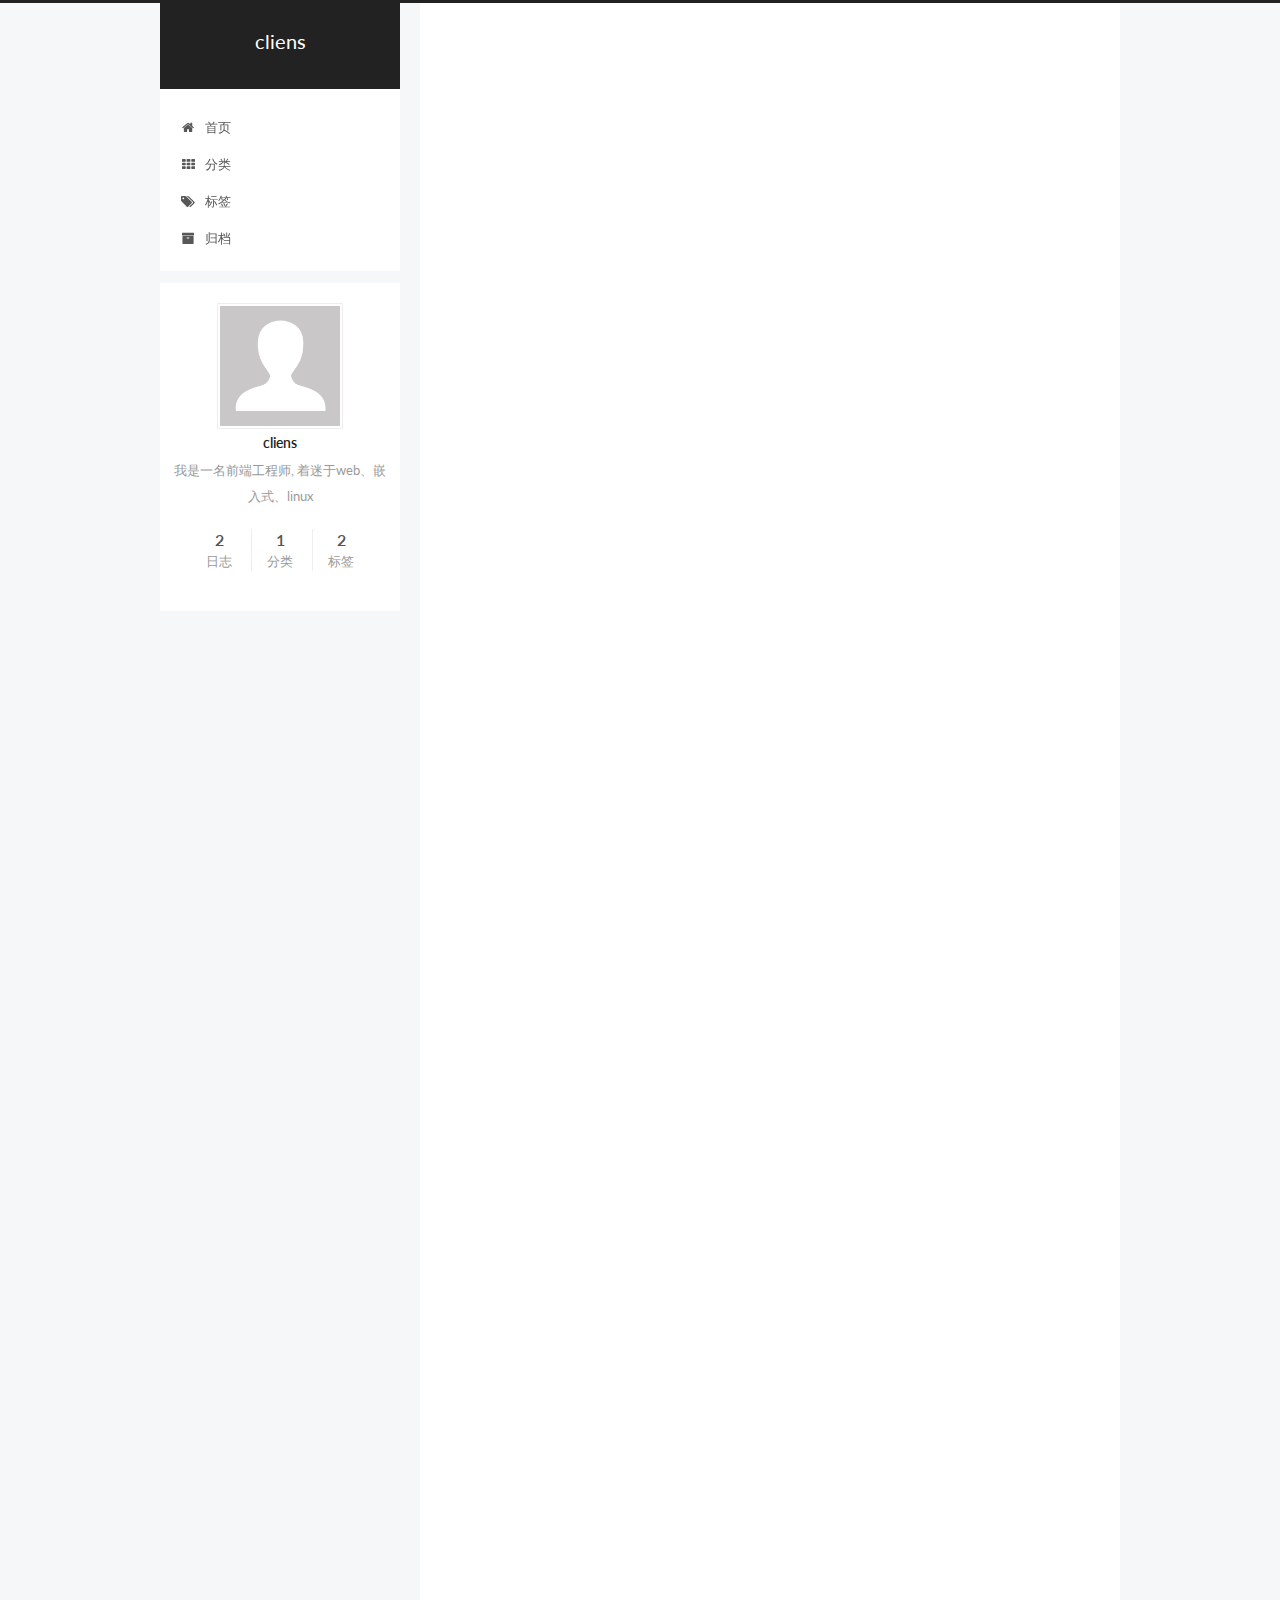
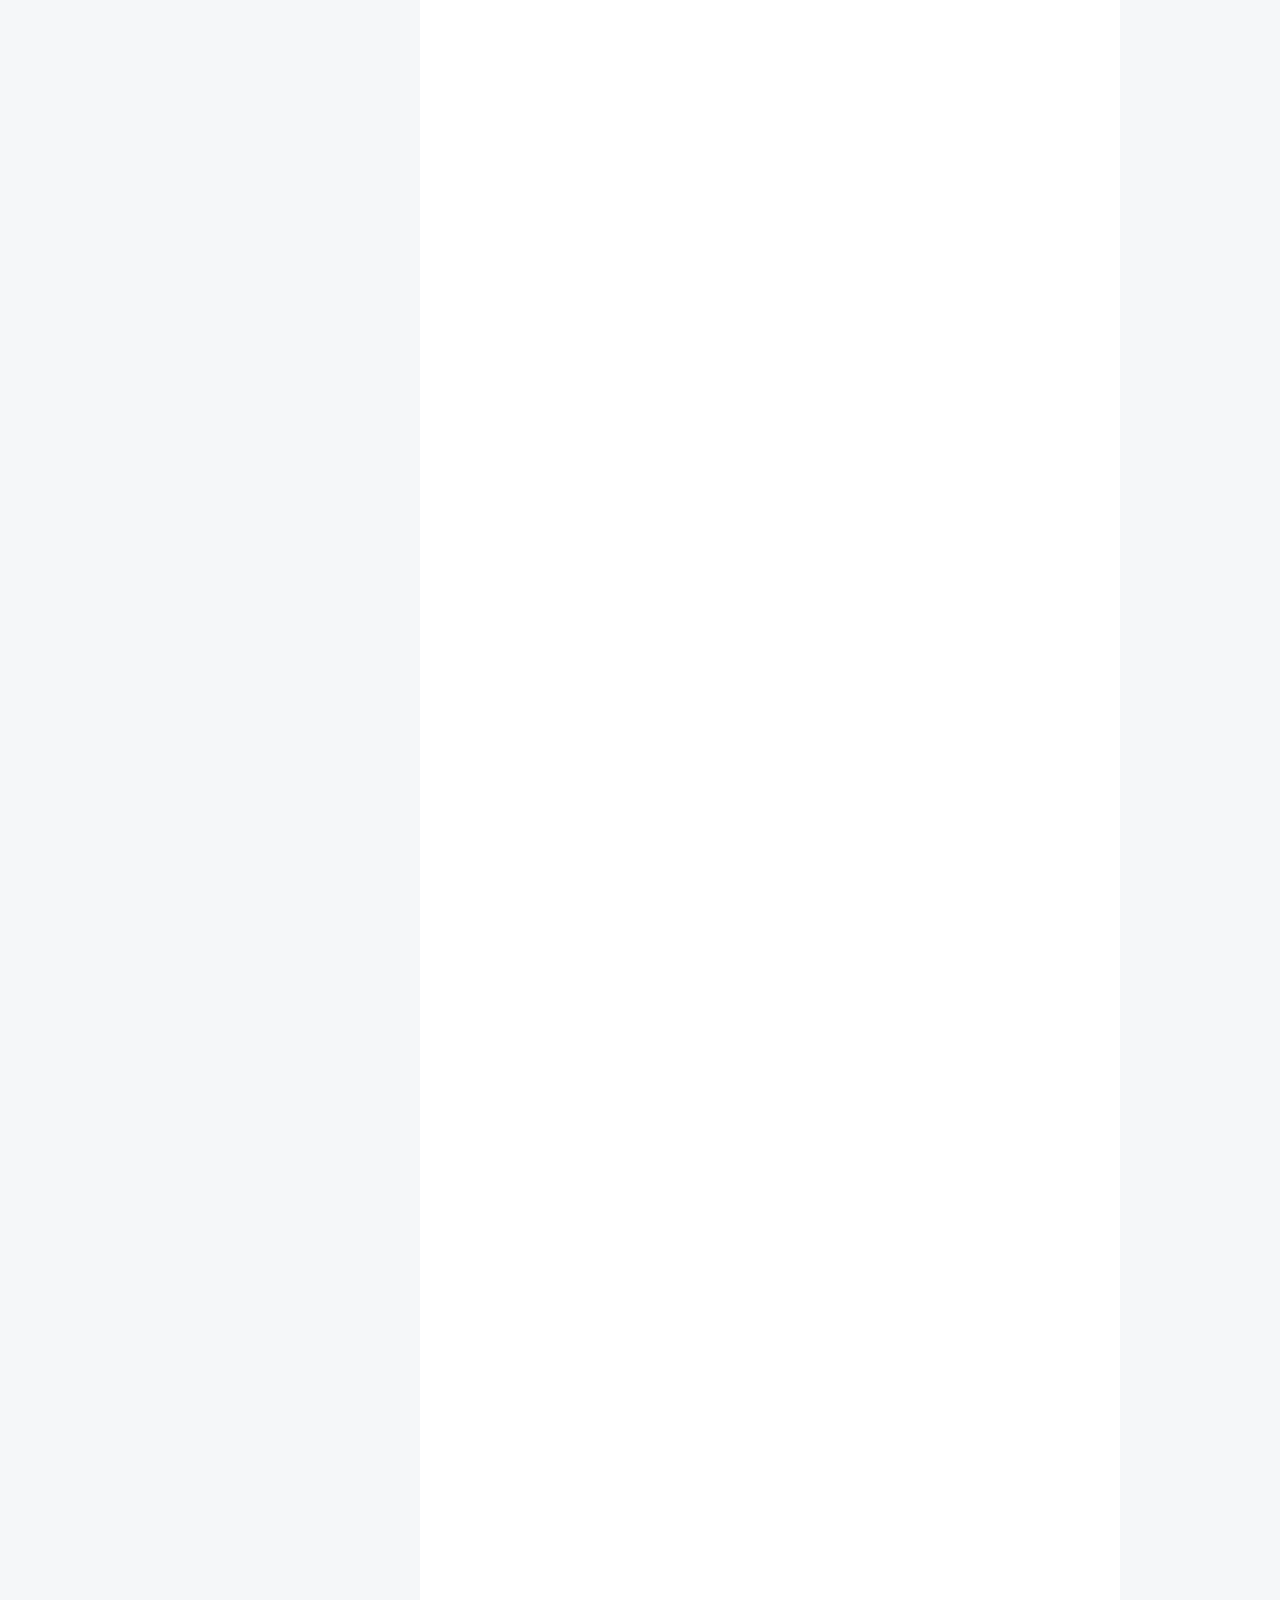
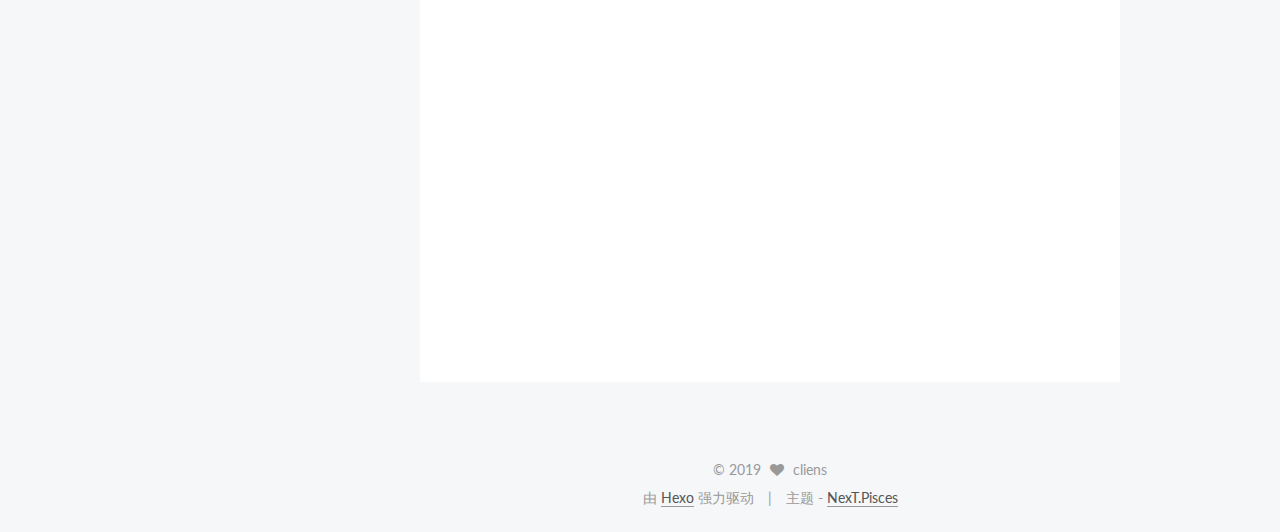
==== commit 594b6267: "Site updated: 2019-11-15 00:23:04" ====
--- a/index.html
+++ b/index.html
@@ -543,7 +543,73 @@
       
         
           
-            
+            <h3 id="一、vimrc"><a href="#一、vimrc" class="headerlink" title="一、vimrc"></a>一、vimrc</h3><ul>
+<li>每次打开vim的时候，vim会自动运行vimrc中的脚本</li>
+<li>linux 和mac下为.vimrc,window下为_vimrc</li>
+<li>:echo $MYVIMRC 查看vimrc的路径</li>
+</ul>
+<h3 id="二、echo和echom区别"><a href="#二、echo和echom区别" class="headerlink" title="二、echo和echom区别"></a>二、echo和echom区别</h3><p>echom的输出会保存，可以通过:messages查看</p>
+<h3 id="三、vim的选项"><a href="#三、vim的选项" class="headerlink" title="三、vim的选项"></a>三、vim的选项</h3><ol>
+<li>布尔类型</li>
+</ol>
+<blockquote>
+<p>所有布尔选项以这种方式工作： </p>
+</blockquote>
+<figure class="highlight plain"><table><tr><td class="gutter"><pre><span class="line">1</span><br><span class="line">2</span><br></pre></td><td class="code"><pre><span class="line">:set &lt;name&gt; &quot;打开</span><br><span class="line">:set no&lt;name&gt; &quot;关闭</span><br></pre></td></tr></table></figure>
+<blockquote>
+<p>toggle： </p>
+</blockquote>
+<figure class="highlight plain"><table><tr><td class="gutter"><pre><span class="line">1</span><br></pre></td><td class="code"><pre><span class="line">:set number!</span><br></pre></td></tr></table></figure>
+<blockquote>
+<p>查看当前布尔选项： </p>
+</blockquote>
+<figure class="highlight plain"><table><tr><td class="gutter"><pre><span class="line">1</span><br></pre></td><td class="code"><pre><span class="line">:set number?</span><br></pre></td></tr></table></figure>
+<ol start="2">
+<li>值选项</li>
+</ol>
+<blockquote>
+<p>设置：</p>
+</blockquote>
+<figure class="highlight plain"><table><tr><td class="gutter"><pre><span class="line">1</span><br></pre></td><td class="code"><pre><span class="line">:set &lt;name&gt;=&lt;value&gt;</span><br></pre></td></tr></table></figure>
+<blockquote>
+<p>查看(同布尔选项)</p>
+</blockquote>
+<h3 id="三、模式mapping"><a href="#三、模式mapping" class="headerlink" title="三、模式mapping"></a>三、模式mapping</h3><blockquote>
+<p>nmap、vmap、imap</p>
+</blockquote>
+<blockquote>
+<p>移除nu&lt;*map&gt;</p>
+</blockquote>
+<blockquote>
+<p>严格mapping, *noremap, 防止递归死循环</p>
+</blockquote>
+<h3 id="四、leader"><a href="#四、leader" class="headerlink" title="四、leader"></a>四、leader</h3><blockquote>
+<p>leader </p>
+</blockquote>
+<figure class="highlight plain"><table><tr><td class="gutter"><pre><span class="line">1</span><br><span class="line">2</span><br></pre></td><td class="code"><pre><span class="line">let mapleader = &quot;-&quot;</span><br><span class="line">&quot; 引用 &lt;leader&gt;</span><br></pre></td></tr></table></figure>
+<blockquote>
+<p><strong>localleader</strong><br>只对指定文件类型生效</p>
+</blockquote>
+<figure class="highlight plain"><table><tr><td class="gutter"><pre><span class="line">1</span><br><span class="line">2</span><br></pre></td><td class="code"><pre><span class="line">let maplocalleader = &quot;\\&quot;</span><br><span class="line">&quot; 引用 &lt;localleader&gt;</span><br></pre></td></tr></table></figure>
+<h3 id="五、简写"><a href="#五、简写" class="headerlink" title="五、简写"></a>五、简写</h3><blockquote>
+<p>用于纠正单词或长单词快速输入，输入完简写按空格的时候触发</p>
+</blockquote>
+<figure class="highlight plain"><table><tr><td class="gutter"><pre><span class="line">1</span><br></pre></td><td class="code"><pre><span class="line">:iabbrev adn and</span><br></pre></td></tr></table></figure>
+<blockquote>
+<p>简写不能是关键字，查看关键字</p>
+</blockquote>
+<figure class="highlight plain"><table><tr><td class="gutter"><pre><span class="line">1</span><br></pre></td><td class="code"><pre><span class="line">:set iskeyword?</span><br></pre></td></tr></table></figure>
+<h3 id="六、autocmd"><a href="#六、autocmd" class="headerlink" title="六、autocmd"></a>六、autocmd</h3><figure class="highlight plain"><table><tr><td class="gutter"><pre><span class="line">1</span><br><span class="line">2</span><br><span class="line">3</span><br><span class="line">4</span><br><span class="line">5</span><br><span class="line">6</span><br><span class="line">7</span><br><span class="line">8</span><br></pre></td><td class="code"><pre><span class="line">:autocmd BufNewFile * :write</span><br><span class="line">         ^          ^ ^</span><br><span class="line">         |          | |</span><br><span class="line">         |          | The command to run.</span><br><span class="line">         |          |</span><br><span class="line">         |          A &quot;pattern&quot; to filter the event.</span><br><span class="line">         |</span><br><span class="line">         The &quot;event&quot; to watch for.</span><br></pre></td></tr></table></figure>
+<blockquote>
+<p>多个event</p>
+</blockquote>
+<figure class="highlight plain"><table><tr><td class="gutter"><pre><span class="line">1</span><br></pre></td><td class="code"><pre><span class="line">:autocmd BufWritePre,BufRead *.html :normal gg=G</span><br></pre></td></tr></table></figure>
+<blockquote>
+<p>查看更多events</p>
+</blockquote>
+<figure class="highlight plain"><table><tr><td class="gutter"><pre><span class="line">1</span><br></pre></td><td class="code"><pre><span class="line">:help autocmd-events</span><br></pre></td></tr></table></figure>
+<h3 id="七、自动命令组"><a href="#七、自动命令组" class="headerlink" title="七、自动命令组"></a>七、自动命令组</h3><figure class="highlight plain"><table><tr><td class="gutter"><pre><span class="line">1</span><br><span class="line">2</span><br><span class="line">3</span><br><span class="line">4</span><br></pre></td><td class="code"><pre><span class="line">augroup testgroup</span><br><span class="line">    autocmd!</span><br><span class="line">    autocmd BufWrite * :echom &quot;Bar&quot;</span><br><span class="line">augroup END</span><br></pre></td></tr></table></figure>
+
           
         
       
@@ -633,7 +699,7 @@
             
             <div class="site-state-item site-state-categories">
               <a href="/categories/index.html">
-                <span class="site-state-item-count">2</span>
+                <span class="site-state-item-count">1</span>
                 <span class="site-state-item-name">分类</span>
               </a>
             </div>
